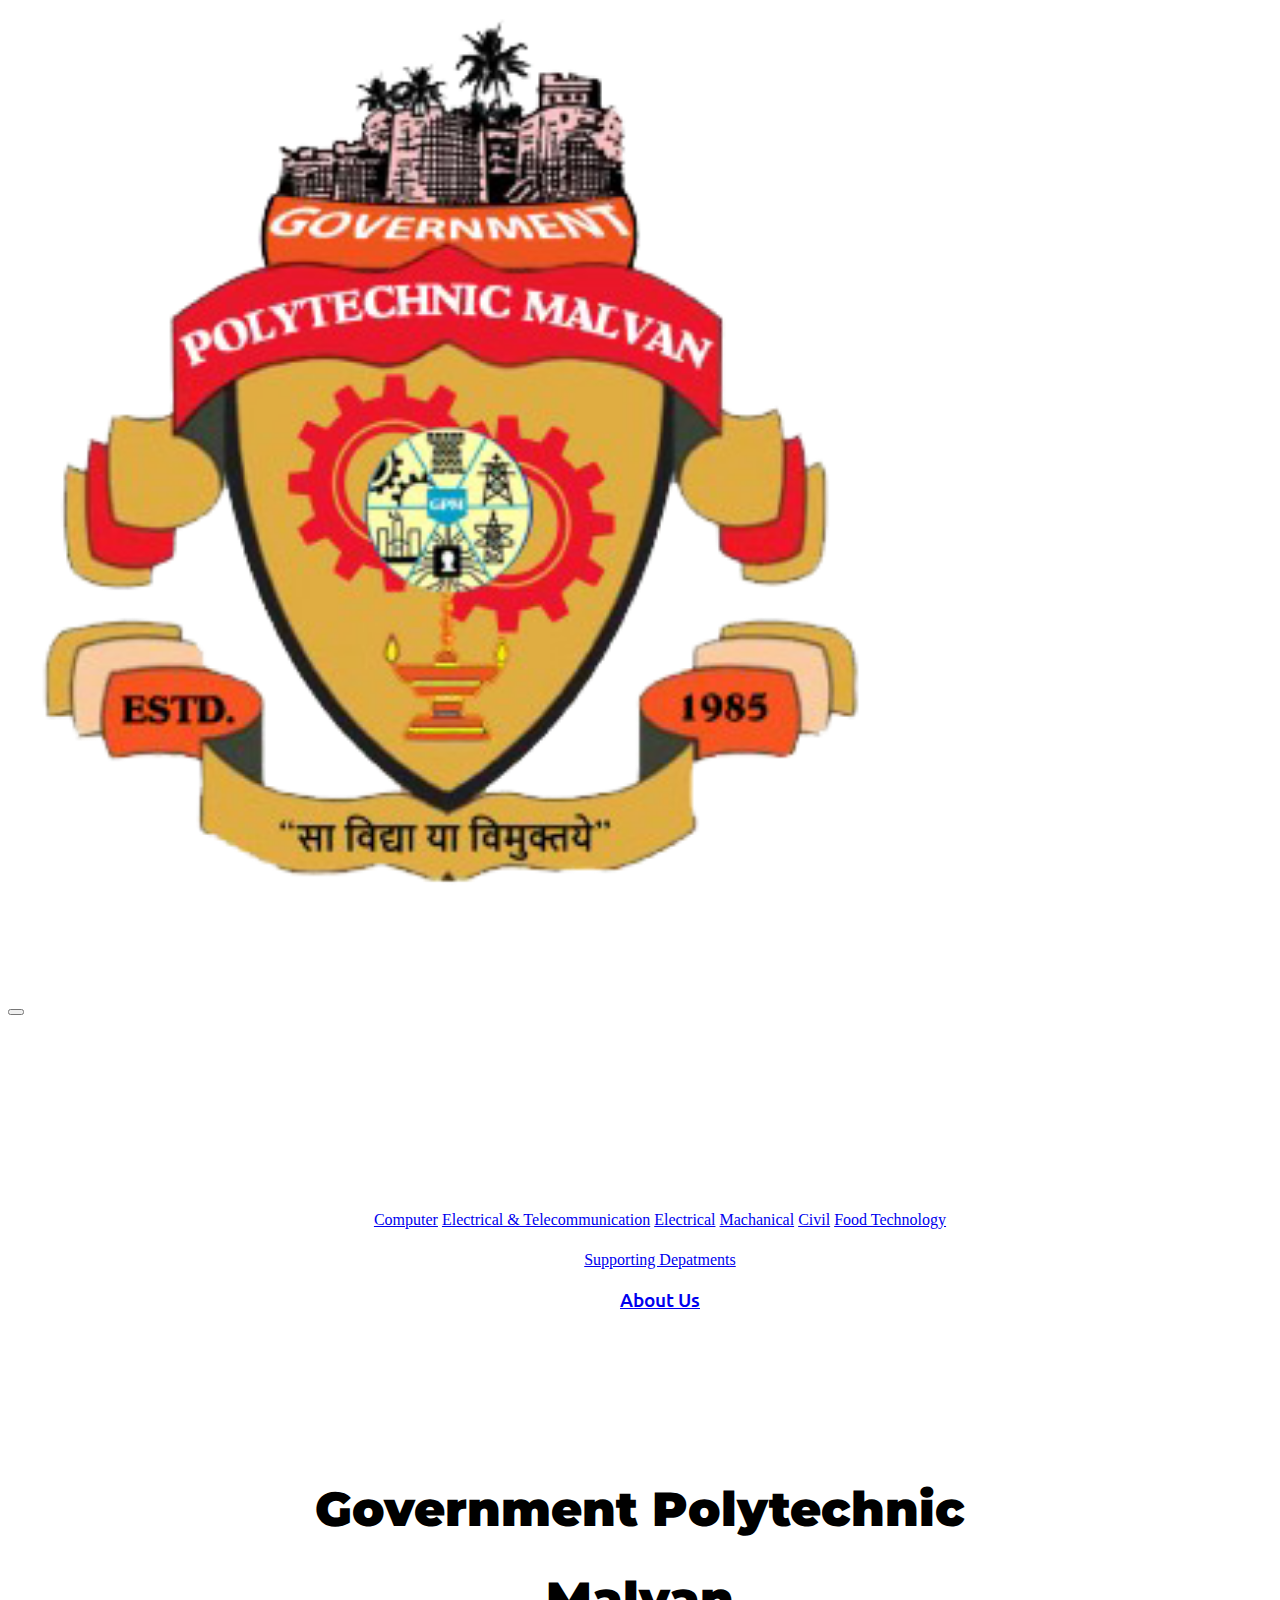
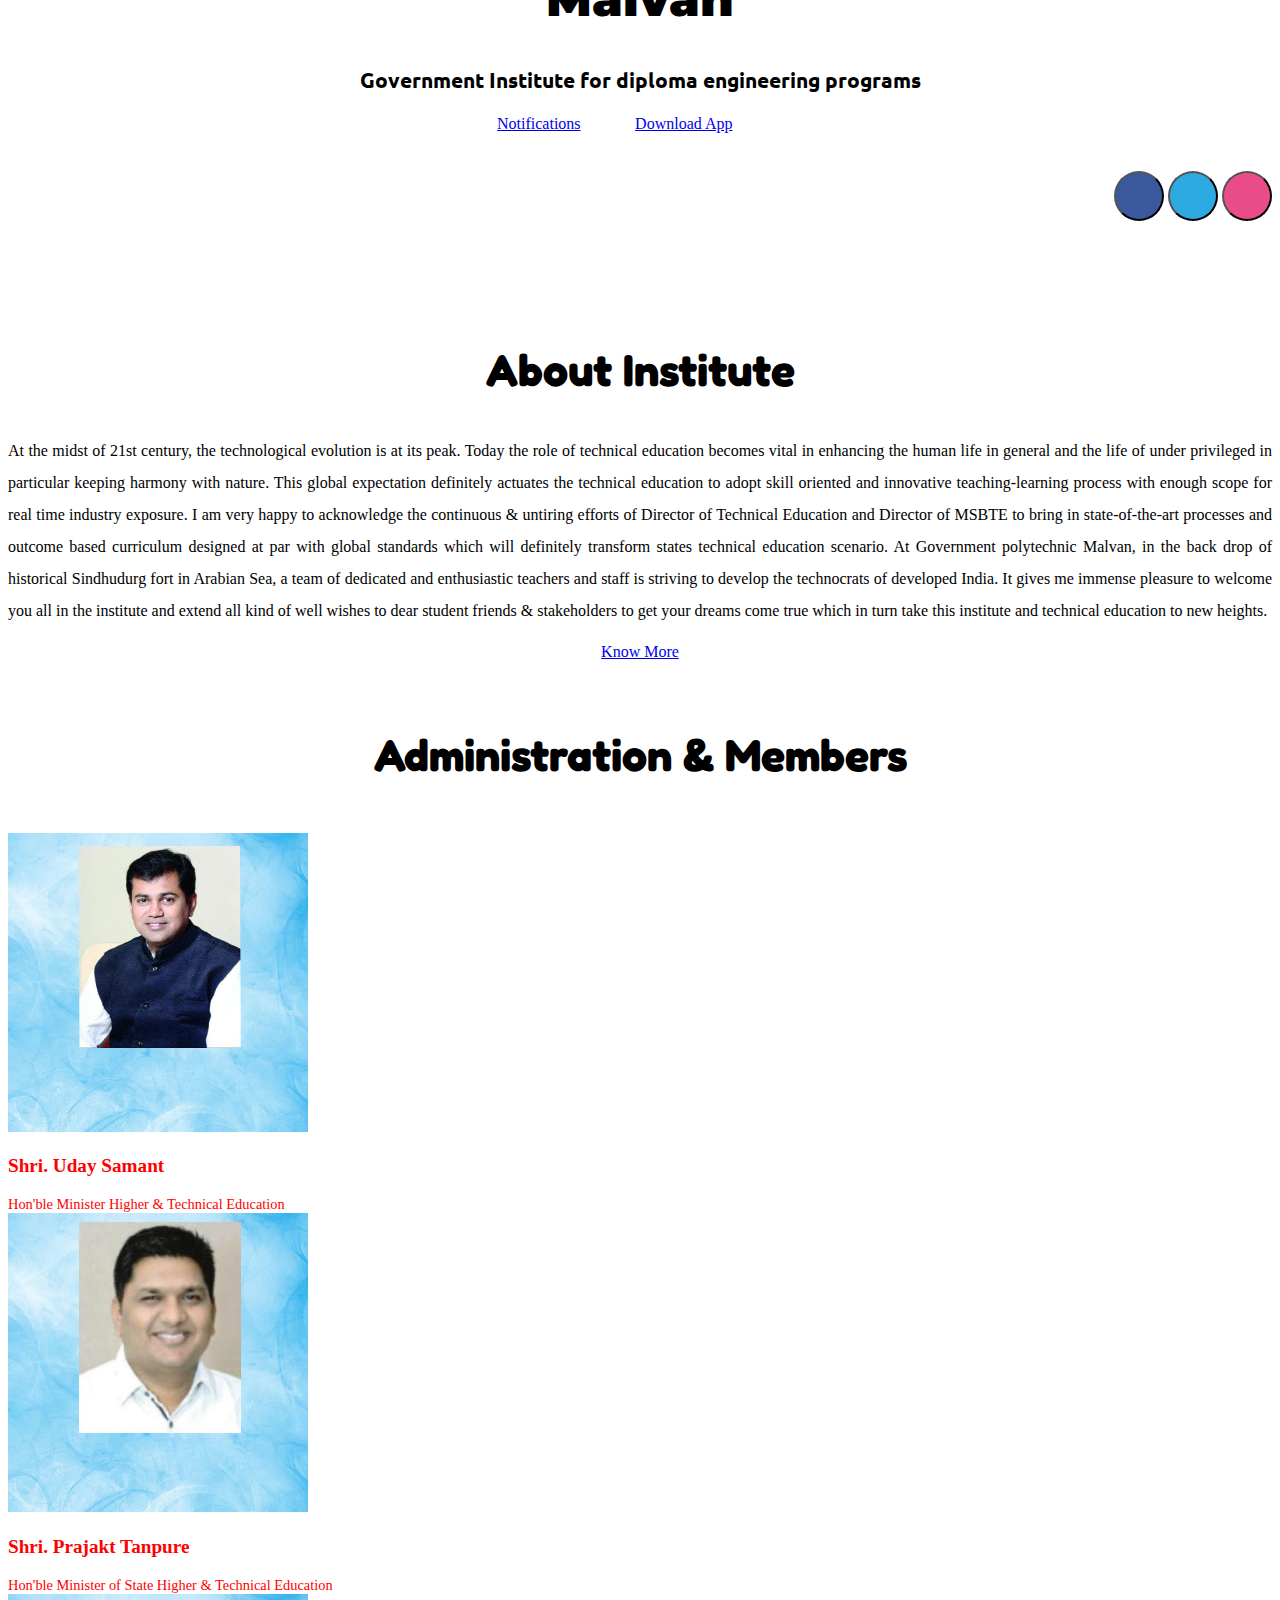
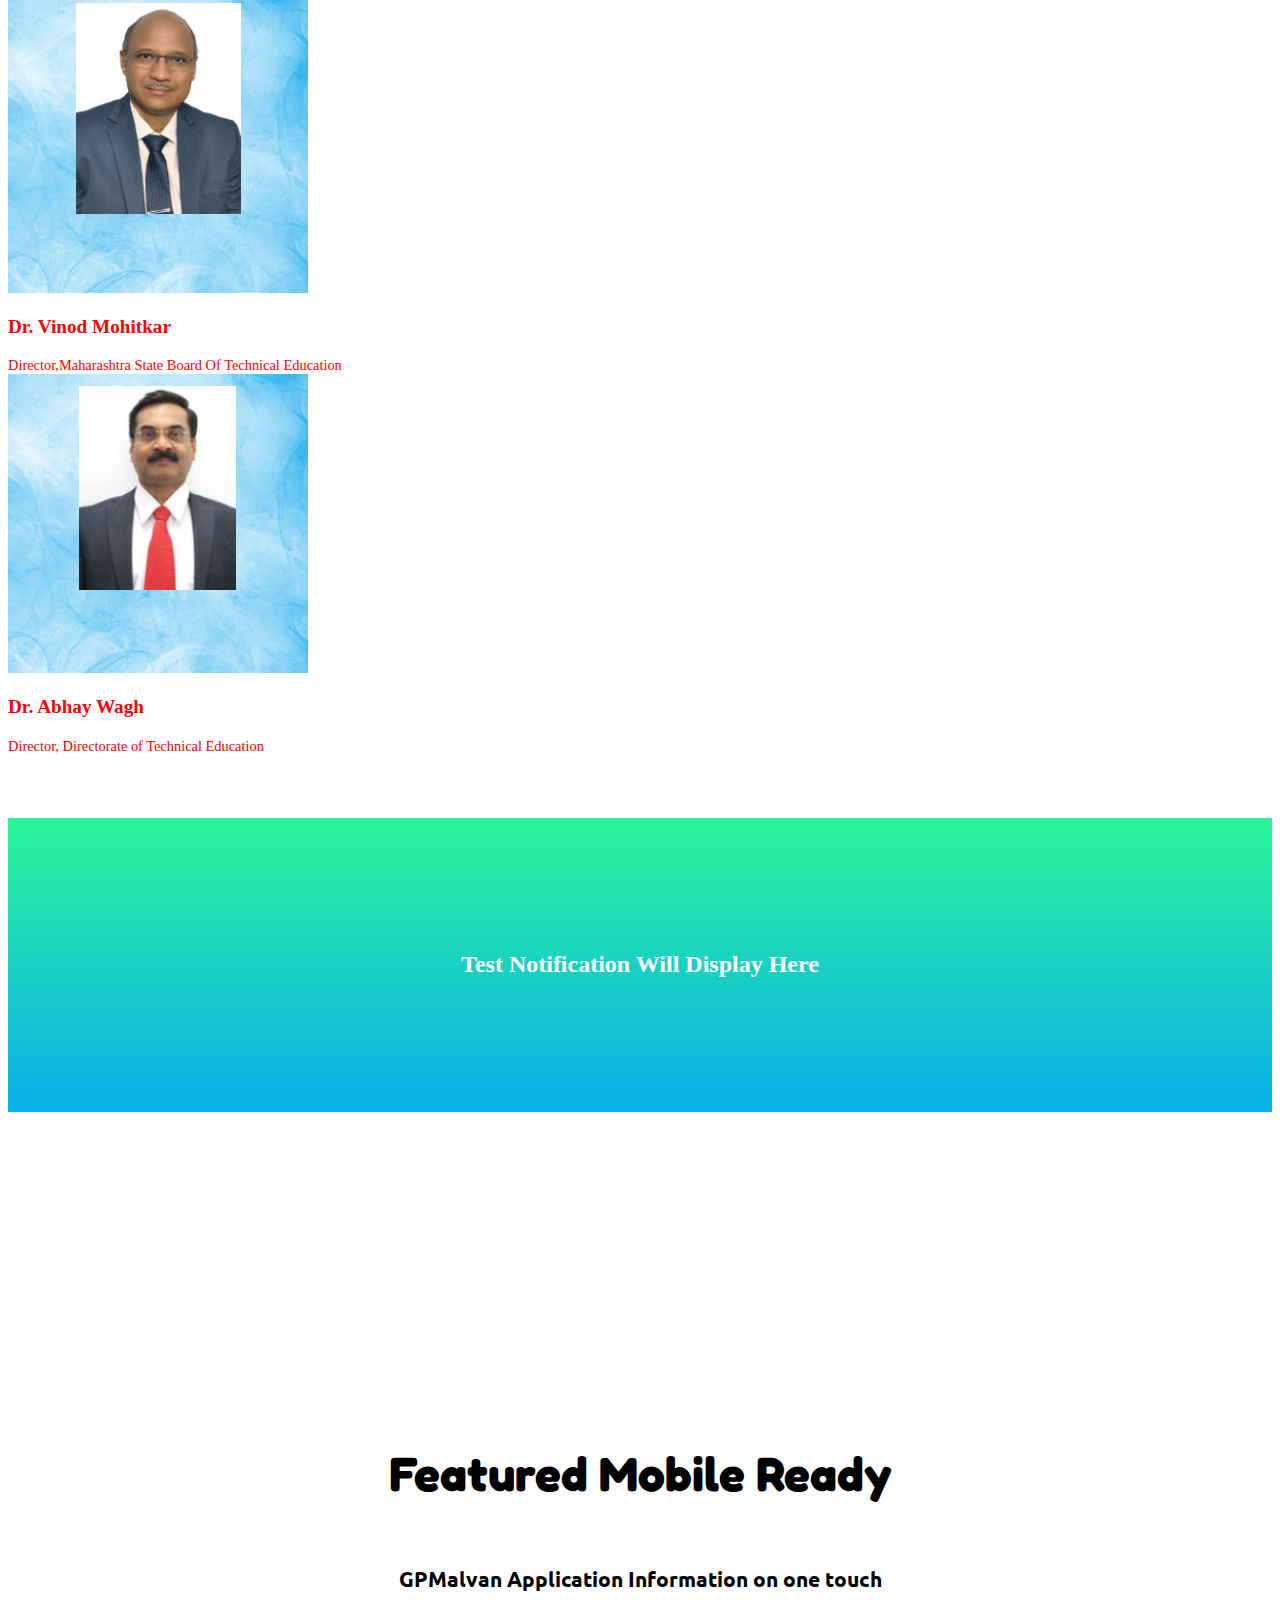
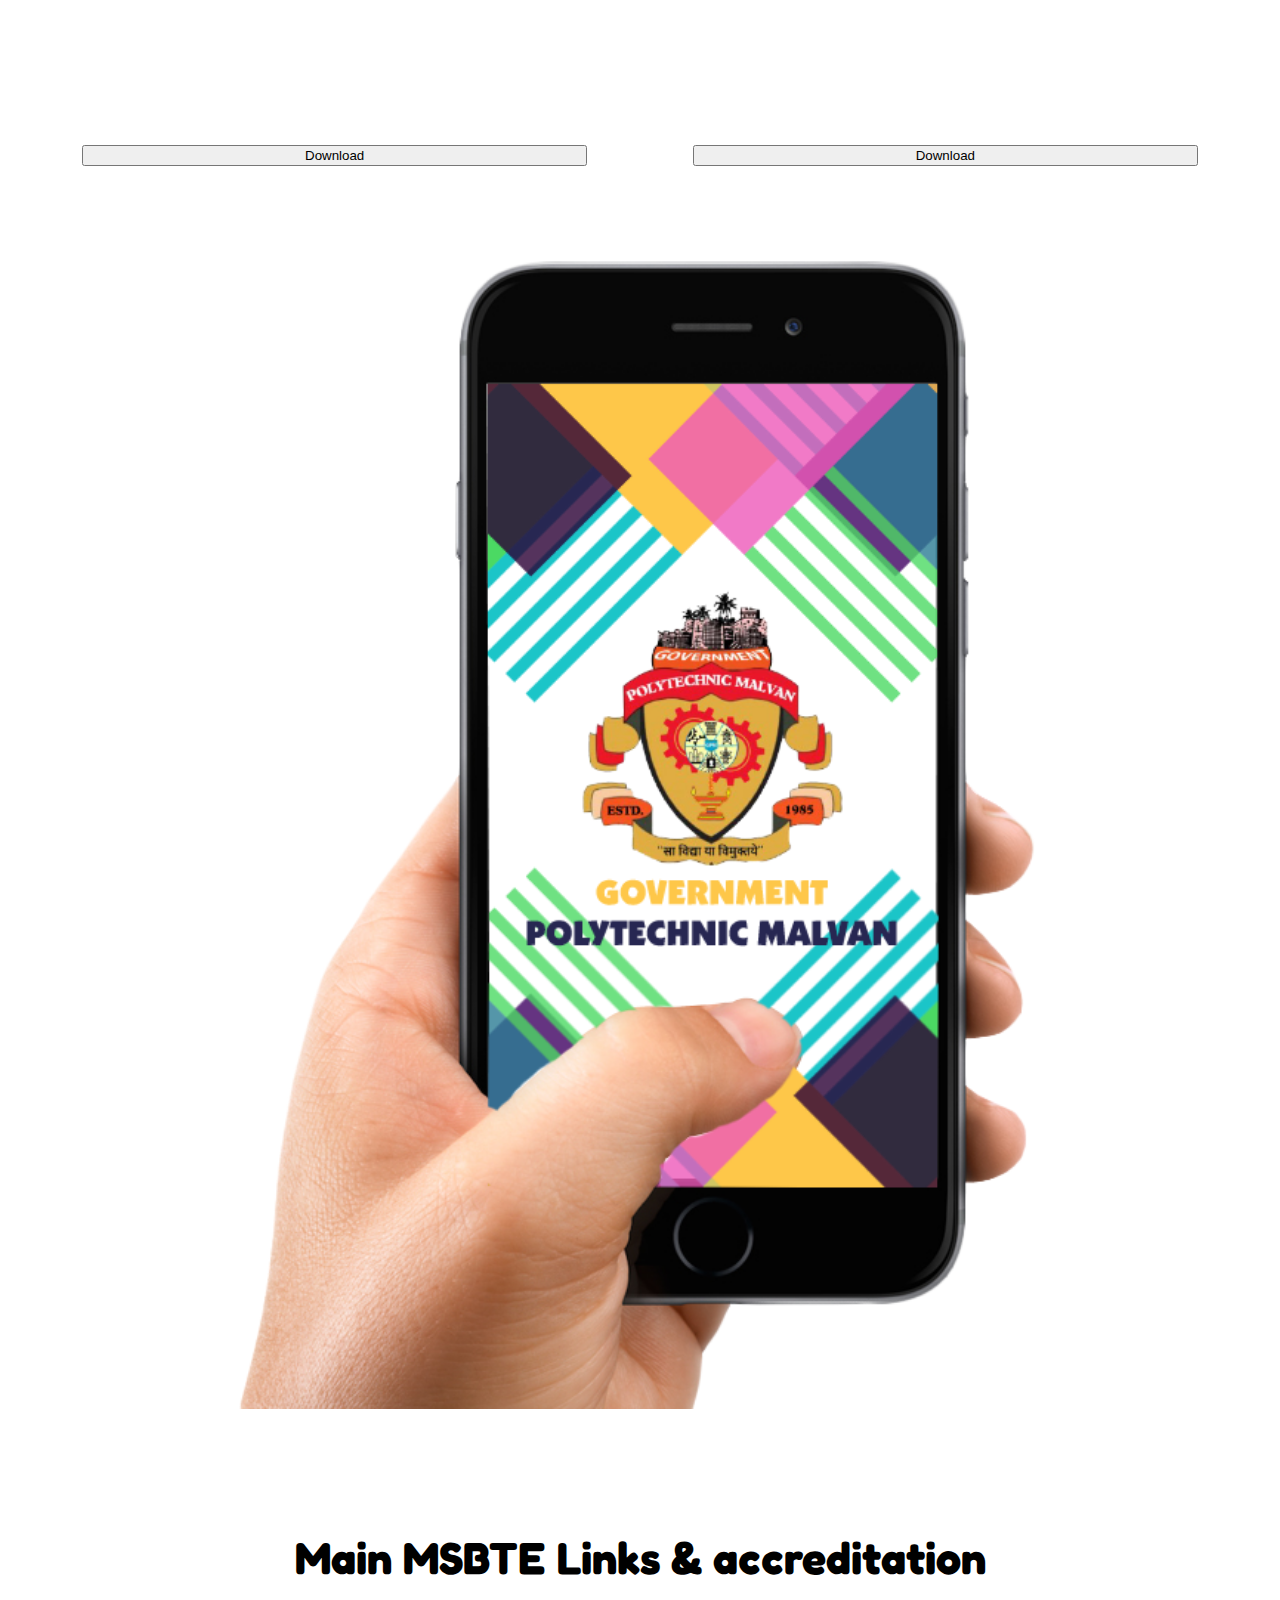
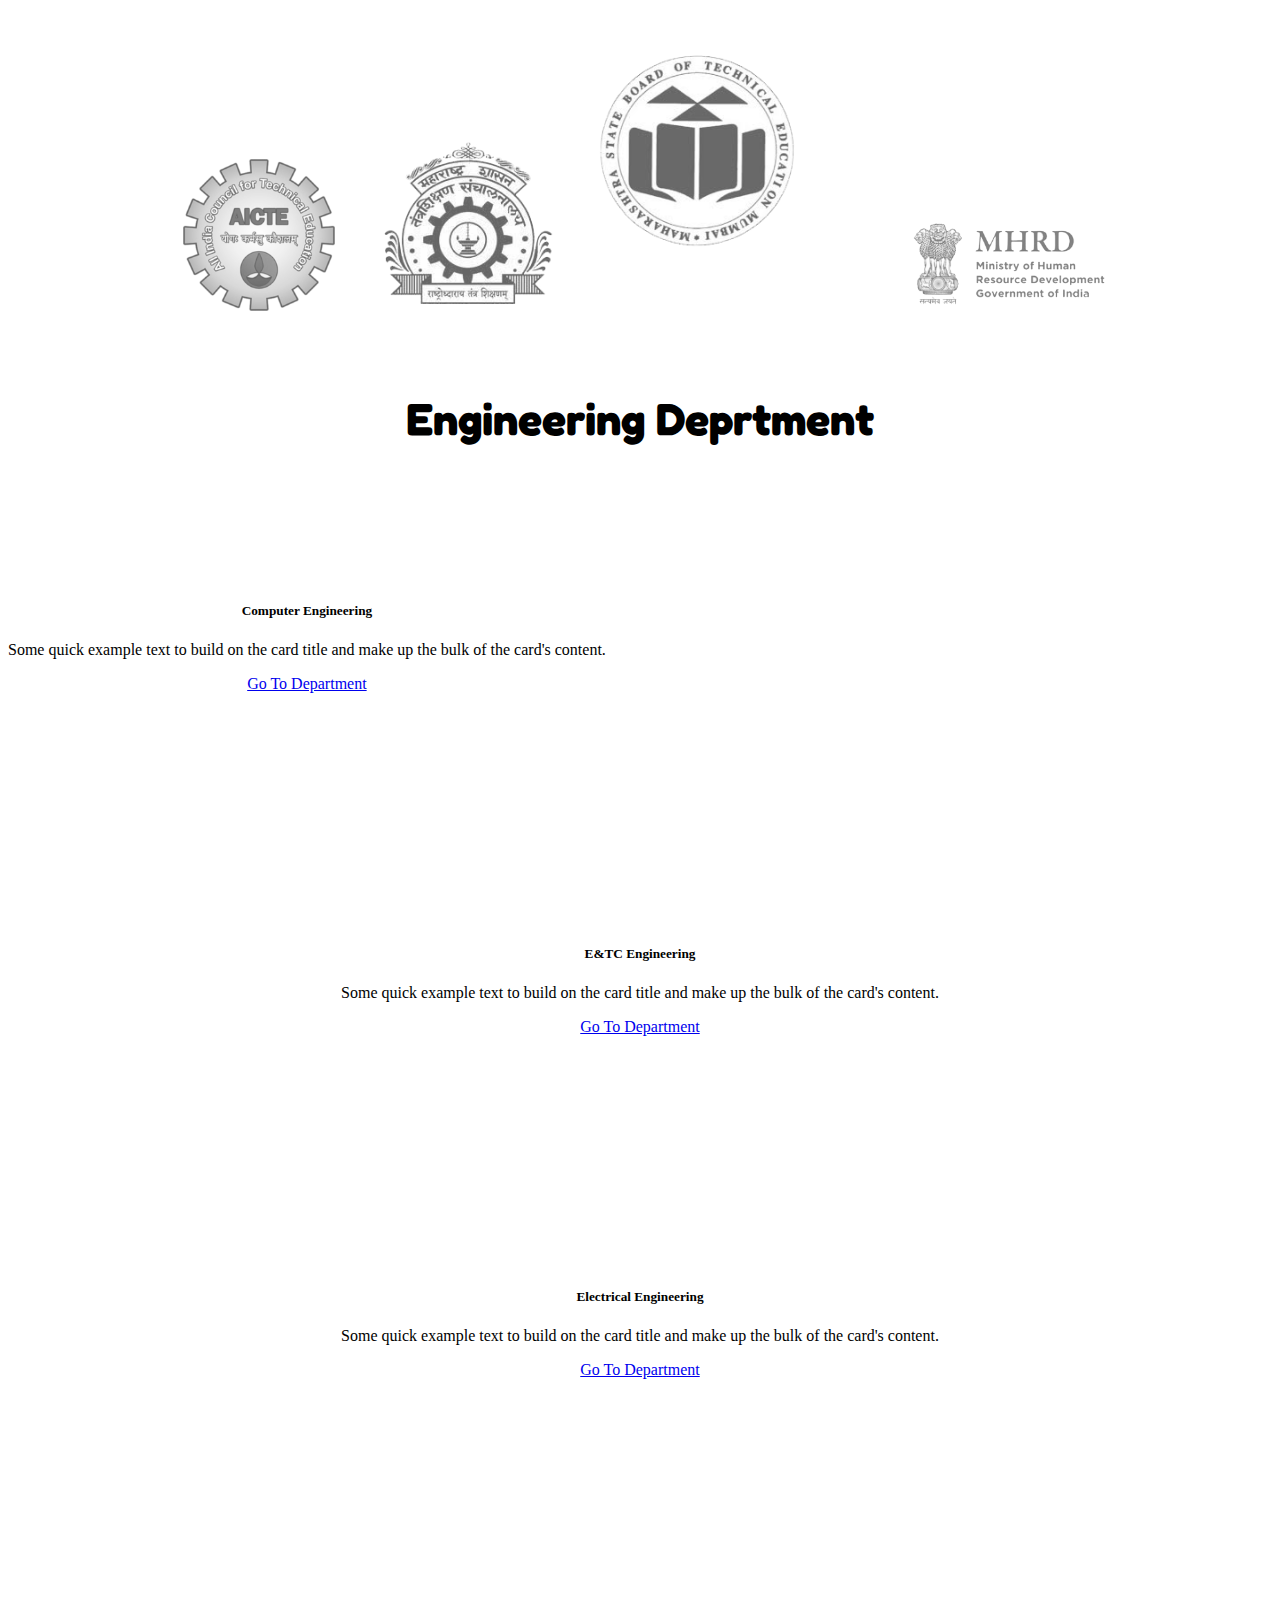
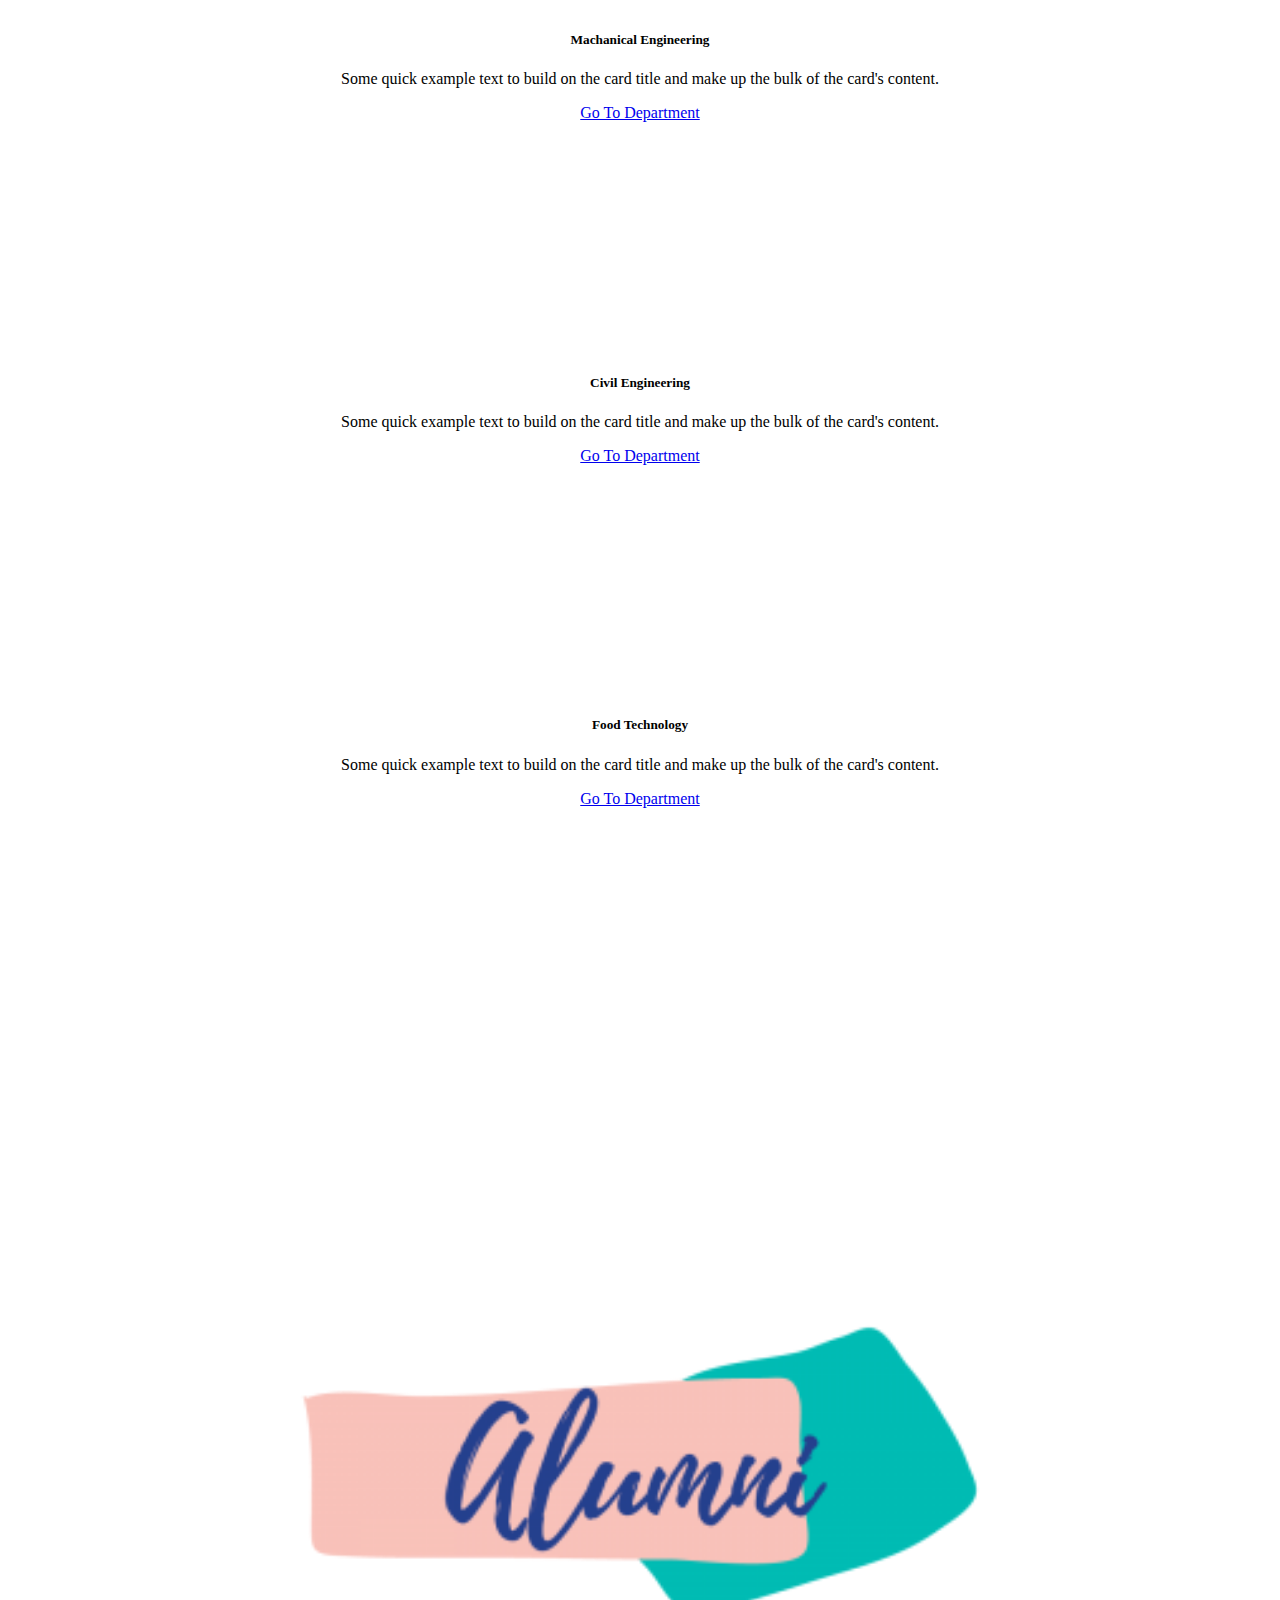
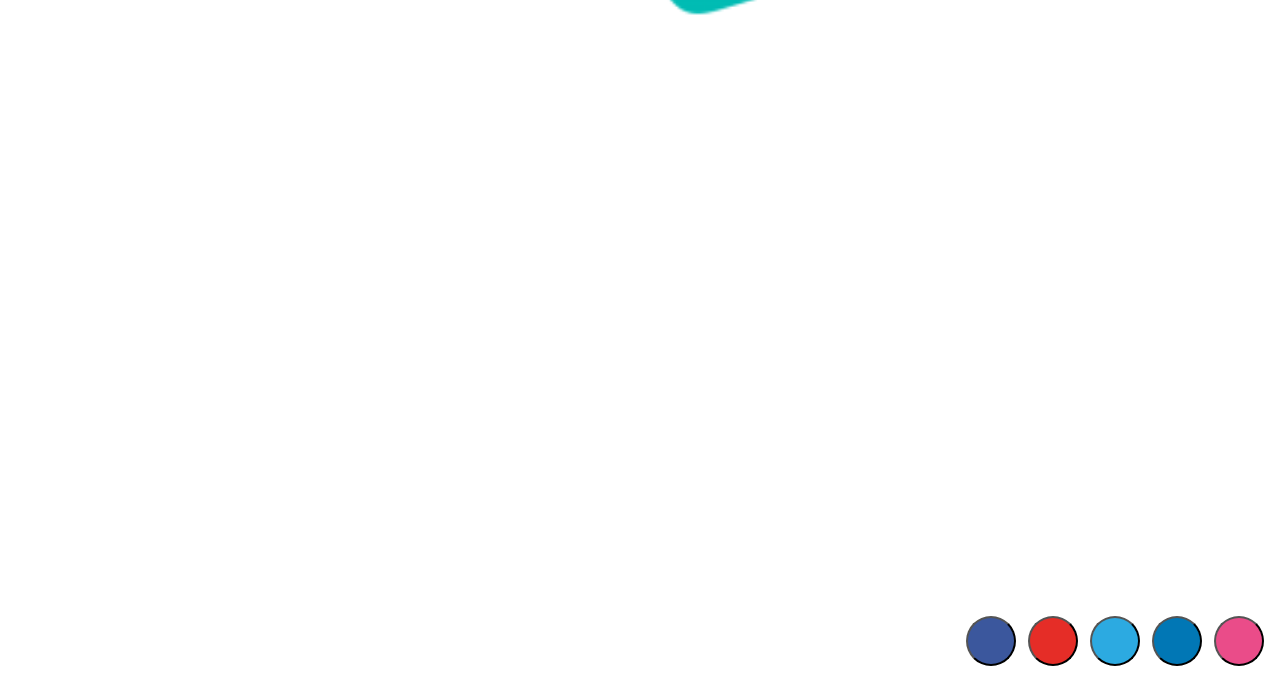
==== index.html @ 93296c9d "V.1.0" ====
<!DOCTYPE html>
<html lang="en" dir="ltr">

<head>
  <meta charset="utf-8">
  <title>Government Polytechnic Malvan</title>
  <!--Google Fonts-->
  <link href="https://fonts.googleapis.com/css2?family=Montserrat:wght@200;400;500;900&display=swap" rel="stylesheet">
  <link href="https://fonts.googleapis.com/css2?family=Ubuntu:wght@300;500&display=swap" rel="stylesheet">
  <link href="https://fonts.googleapis.com/css2?family=Bree+Serif&display=swap" rel="stylesheet">
  <link href="https://fonts.googleapis.com/css2?family=Fredoka+One&display=swap" rel="stylesheet">

  <!--Font Owsome-->
  <script src="https://kit.fontawesome.com/4575ad6c94.js" crossorigin="anonymous"></script>

  <!--Bootstrap-->
  <link rel="stylesheet" href="https://stackpath.bootstrapcdn.com/bootstrap/4.5.0/css/bootstrap.min.css" integrity="sha384-9aIt2nRpC12Uk9gS9baDl411NQApFmC26EwAOH8WgZl5MYYxFfc+NcPb1dKGj7Sk" crossorigin="anonymous">

  <!--Internal CSS-->
  <link rel="stylesheet" href="css/styles.css">

  <!--JS-->
  <script src="https://code.jquery.com/jquery-3.5.1.slim.min.js" integrity="sha384-DfXdz2htPH0lsSSs5nCTpuj/zy4C+OGpamoFVy38MVBnE+IbbVYUew+OrCXaRkfj" crossorigin="anonymous"></script>
  <script src="https://cdn.jsdelivr.net/npm/popper.js@1.16.0/dist/umd/popper.min.js" integrity="sha384-Q6E9RHvbIyZFJoft+2mJbHaEWldlvI9IOYy5n3zV9zzTtmI3UksdQRVvoxMfooAo" crossorigin="anonymous"></script>
  <script src="https://stackpath.bootstrapcdn.com/bootstrap/4.5.0/js/bootstrap.min.js" integrity="sha384-OgVRvuATP1z7JjHLkuOU7Xw704+h835Lr+6QL9UvYjZE3Ipu6Tp75j7Bh/kR0JKI" crossorigin="anonymous"></script>
  <!--Font Qwsome-->


</head>

<body>

  <section id="title">

    <div class="row">
      <!--Title brand-->
      <div class="col-3 column-class-image">
        <a href="index.html">
          <img class="nav-brand-up" src="images/brand.png" alt="" loading="lazy">
        </a>
      </div>
      <!---Title Brand End--->
      <!--Navbar-->
      <div class="col-9 nav-section">


        <nav class="navbar navbar-expand-lg navbar-light">
          <button class="navbar-toggler" type="button" data-toggle="collapse" data-target="#navbarSupportedContent" aria-controls="navbarSupportedContent" aria-expanded="false" aria-label="Toggle navigation">
            <span class="navbar-toggler-icon"></span>
          </button>
          <div class="collapse navbar-collapse" id="navbarSupportedContent">
            <ul class="navbar-nav ml-auto">
              <li class="nav-item active nv-it">
                <a class="nav-link nv-lk nav-ln-dep" href="index.html">Home <span class="sr-only">(current)</span></a>
              </li>
              <li class="nav-item nv-it">
                <a class="nav-link nv-lk nav-ln-dep" href="institute.html">Institute</a>
              </li>
              <li class="nav-item nv-it">
                <a class="nav-link nv-lk nav-ln-dep" href="students.html">Student</a>
              </li>
              <li class="nav-item dropdown nv-it">
                <a class="nav-link nv-lk dropdown-toggle nav-ln-dep" href="#" id="navbarDropdown" role="button" data-toggle="dropdown" aria-haspopup="true" aria-expanded="false">
                  Department
                </a>
                <div class="dropdown-menu" aria-labelledby="navbarDropdown">
                  <a class="dropdown-item" href="cs.html">Computer</a>
                  <a class="dropdown-item" href="etc.html">Electrical & Telecommunication</a>
                  <a class="dropdown-item" href="elc.html">Electrical</a>
                  <a class="dropdown-item" href="mech.html">Machanical</a>
                  <a class="dropdown-item" href="cvil.html">Civil</a>
                  <a class="dropdown-item" href="ftgy.html">Food Technology</a>

                  <div class="dropdown-divider"></div>
                  <a class="dropdown-item" href="#">Supporting Depatments</a>
                </div>
              </li>
              <li class="nav-item nv-it">
                <a class="nav-link nv-lk" href="aboutus.html">About Us</a>
              </li>
              <li class="nav-item nv-it">
                <a class="nav-link nav-ln-dep nv-lk" href="gallary.html">Gallary</a>
              </li>
              <li class="nav-item nv-it">
                <a class="nav-link nav-ln-dep nv-lk" href="admission.html">Admission</a>
              </li>
              <li class="nav-item nv-it">
                <a class="nav-link nav-ln-dep nv-lk" href="contact.html">Contact</a>
              </li>
            </ul>
          </div>
        </nav>
      </div>

      <!---Navbar End--->
    </div>
    <!--Heading-->
    <div class="container landing-screen">
      <h1 style=" font-weight: 900; font-family: 'Montserrat', sans-serif; font-size:3rem;" class="heading">Government Polytechnic</h1>
      <h1 style=" font-weight: 900; font-family: 'Montserrat', sans-serif; font-size:3rem;" class="heading">Malvan</h1>
      <h3 style="margin-top: 3%;font-family: 'Ubuntu', sans-serif; font-size:1.3rem;" class="sub-heading" class="sub-heading">Government Institute for diploma engineering programs</h3>

      <a href="#Notifications-Panal" class="btn btn-outline-dark btn-lg dawnload-button " role="button" aria-pressed="true">Notifications</a>

      <a href="#app-down" class="btn btn-outline-dark btn-lg dawnload-button " role="button" aria-pressed="true">Download App</a>

    </div>
    <div style="margin-bottom: 40px;" class="container social-icon">

      <button type="button" class="btn btn-social-icon btn-facebook btn-rounded"><i class="fa fa-facebook"></i></button>
      <button type="button" class="btn btn-social-icon btn-twitter btn-rounded"><i class="fa fa-twitter"></i></button>
      <button type="button" class="btn btn-social-icon btn-instagram btn-rounded"><i class="fa fa-instagram"></i></button>
    </div>
  </section>

  <!--Section Ends-->

  <!--New Section Starts-->
  <section id="about">
    <div class="container about-institute">
      <h2 style="font-family: 'Fredoka One', cursive; font-size:2.8rem;" class="abt-int"> <i class="fas fa-university"></i> About Institute <i class="fas fa-university"></i></h2>
      <p class="about-para">At the midst of 21st century, the technological evolution is at its peak. Today the role of technical education becomes vital in enhancing the human life in general and the life of under privileged in particular keeping
        harmony with nature. This global expectation definitely actuates the technical education to adopt skill oriented and innovative teaching-learning process with enough scope for real time industry exposure. I am very happy to acknowledge the
        continuous & untiring efforts of Director of Technical Education and Director of MSBTE to bring in state-of-the-art processes and outcome based curriculum designed at par with global standards which will definitely transform states technical
        education scenario. At Government polytechnic Malvan, in the back drop of historical Sindhudurg fort in Arabian Sea, a team of dedicated and enthusiastic teachers and staff is striving to develop the technocrats of developed India. It gives
        me immense pleasure to welcome you all in the institute and extend all kind of well wishes to dear student friends & stakeholders to get your dreams come true which in turn take this institute and technical education to new heights. </p>
<div class="abt-pra-btn">
  <a href="aboutus.html" href="#" class="btn btn-outline-dark btn-lg knowm-button " role="button" aria-pressed="true">Know More</a>
</div>

    </div>
  </section>
  <!--Members Corassole with new Container -->
  <section id="members">
    <div class="administration-heading">
      <h1 style="font-family: 'Fredoka One', cursive; font-size:2.8rem;">Administration & Members</h1>
    </div>

    <div class="container text-center my-3">

      <div class="row mx-auto my-auto">
        <div id="mbrCarousel" class="carousel mbr-cas-act slide w-100" data-ride="carousel mbr-cas-act">
          <div class="carousel-inner w-100" role="listbox">
            <div class="carousel-item active mbr-cas-js">
              <div class="col-md-4 test">
                <!--Insidee Here-->

                <img src="images/us.jpg" alt="Los Angeles">
                <div class="carousel-caption">
                  <h3 class="invadual-name">Shri. Uday Samant</h3>
                  <p>Hon'ble Minister Higher & Technical Education</p>
                </div>


              </div>
            </div>
            <div class="carousel-item mbr-cas-js">
              <div class="col-md-4 test">
                <!--Insidee Here-->

                <img src="images/tanpure.jpg" alt="Los Angeles">
                <div class="carousel-caption">
                  <h3 class="invadual-name">Shri. Prajakt Tanpure</h3>
                  <p>Hon'ble Minister of State Higher & Technical Education</p>
                </div>

              </div>
            </div>

            <div class="carousel-item mbr-cas-js">
              <div class="col-md-4 test">
                <!--Insidee Here-->

                <img src="images/vm.jpg" alt="Los Angeles">
                <div class="carousel-caption">
                  <h3 class="invadual-name">Dr. Vinod Mohitkar</h3>
                  <p>Director,Maharashtra State Board Of Technical Education</p>

                </div>

              </div>
            </div>
            <div class="carousel-item mbr-cas-js">
              <div class="col-md-4 test">
                <!--Insidee Here-->

                <img src="images/av.jpg" alt="Los Angeles">
                <div class="carousel-caption">
                  <h3 class="invadual-name">Dr. Abhay Wagh</h3>
                  <p>Director, Directorate of Technical Education</p>
                </div>
              </div>
            </div>
          </div>
        </div>
      </div>
    </div>
  </section>


  <!--Notification Panal-->

  <section id="Notifications-Panal">
    <div class="container-fluid notification-pane-out">
      <div class="container notification-pane-in">
        <!--Important Notification Write below-->
        <h2>Test Notification Will Display Here</h2>
      </div>

    </div>
  </section>

  <!--Notification Panal Ended Here-->


  <!--App Download Landing Page-->
  <section id="app-down">
    <div class="container app-window">
      <div class="row">
        <div class="col-md-6">
          <div class="container app-lines">
            <h1 style="font-family: 'Fredoka One', cursive; font-size:3rem; margin-top: 20%; text-align:center;" class="app-headline">Featured Mobile Ready</h1>

            <h5 style=" font-family: 'Ubuntu', sans-serif; font-size: 1.3rem;margin-top: 5%; text-align:center;" class="app-baseline">GPMalvan Application Information on one touch</h5>
            <div style="text-align:center; margin-top: 12%; margin-bottom: 6%; " class="app-csr-dp">
            <button type="button" class="btn btn-dark btn-lg app-dawnload-btn android-btn"><i class="fab fa-google-play"></i> Download</button>
            <button type="button" class="btn btn-outline-dark btn-lg app-dawnload-btn"><i class="fab fa-apple"></i> Download</button>
            </div>
            </div>
            </div>

        <div class="col-md-6">
          <div class="phone-image-div">
            <img class="phone-image" src="images/phone-app.png" alt="">
          </div>
        </div>
      </div>


    </div>

  </section>
  <!--App Download Landing Page ended-->
  <!--Associates Strats Here-->
  <section id="Assoceates">
    <div style="text-align:center;" class="container-fluid accreditation">
      <div style="margin-bottom:5%;" class="container">
        <h1 style="font-family: 'Fredoka One', cursive; font-size:2.8rem;" class="accr-heading">Main MSBTE Links & accreditation</h1>
      </div>
      <a class="accreditation-links-a" href="https://www.aicte-india.org/" target="_blank">
        <img class="aicte accreditation-links" src="images/aicte.png" alt="">
      </a>
      <a class="accreditation-links-a" href="http://www.dtemaharashtra.gov.in/index.html" target="_blank">
        <img class="dte accreditation-links" src="images/dte.png" alt="">
      </a>
      <a class="accreditation-links-a" href="https://msbte.org.in/" target="_blank">
        <img class="msbte accreditation-links" src="images/msbte.png" alt="">
      </a>
      <a class="accreditation-links-a" href="https://www.maharashtra.gov.in/" target="_blank">
        <img class="mhshasan accreditation-links" src="images/MhShasan.png" alt="">
      </a>
      <a class="accreditation-links-a" href="https://www.mhrd.gov.in/" target="_blank">
        <img class="mhrd accreditation-links" src="images/mhrd.png" alt="">
      </a>
    </div>
  </section>
  <!--Associates Ends Here-->


  <section id="Engineering-Departments">
    <div style="text-align:center;" class="eng-dep">
      <h2 style="font-family: 'Fredoka One', cursive; font-size:2.8rem;" class="eng-dep-heading">Engineering Deprtment</h2>
    </div>

    <div class="container text-center my-3">

      <div class="row mx-auto my-auto">
        <div id="recipeCarousel" class="carousel edp-cas-act slide w-100" data-ride="carousel edp-cas-act">
          <div class="carousel-inner w-100" role="listbox">
            <div class="carousel-item active edp-cas-js">
              <div class="col-md-4 test">
                <!--Insidee Here-->
                <div class="card cas-edp">
                  <div class="card-body cbdy-cas">
                    <h5 class="card-title crd-ttl-cas">Computer Engineering</h5>
                    <p class="card-text">Some quick example text to build on the card title and make up the bulk of the card's content.</p>
                    <a href="#" class="btn btn-primary">Go To Department</a>
                  </div>
                  <div class="top-image-card-cas">
                    <img src="images/id.png" alt="test-img" class="img-responsive">
                  </div>
                </div>

              </div>
            </div>
            <div class="carousel-item edp-cas-js">
              <div class="col-md-4 test">
                <!--Insidee Here-->
                <div class="card cas-edp">
                  <div class="card-body cbdy-cas">
                    <h5 class="card-title crd-ttl-cas">E&TC Engineering</h5>
                    <p class="card-text">Some quick example text to build on the card title and make up the bulk of the card's content.</p>
                    <a href="#" class="btn btn-primary">Go To Department</a>
                  </div>
                  <div class="top-image-card-cas">
                    <img src="images/id.png" alt="test-img" class="img-responsive">
                  </div>
                </div>

              </div>
            </div>

            <div class="carousel-item edp-cas-js">
              <div class="col-md-4 test">
                <!--Insidee Here-->
                <div class="card cas-edp">
                  <div class="card-body cbdy-cas">
                    <h5 class="card-title crd-ttl-cas">Electrical Engineering</h5>
                    <p class="card-text">Some quick example text to build on the card title and make up the bulk of the card's content.</p>
                    <a href="#" class="btn btn-primary">Go To Department</a>
                  </div>
                  <div class="top-image-card-cas">
                    <img src="images/id.png" alt="test-img" class="img-responsive">
                  </div>
                </div>

              </div>
            </div>
            <div class="carousel-item edp-cas-js">
              <div class="col-md-4 test">
                <!--Insidee Here-->
                <div class="card cas-edp">
                  <div class="card-body cbdy-cas">
                    <h5 class="card-title crd-ttl-cas">Machanical Engineering</h5>
                    <p class="card-text">Some quick example text to build on the card title and make up the bulk of the card's content.</p>
                    <a href="#" class="btn btn-primary">Go To Department</a>
                  </div>
                  <div class="top-image-card-cas">
                    <img src="images/id.png" alt="test-img" class="img-responsive">
                  </div>
                </div>

              </div>
            </div>
            <div class="carousel-item edp-cas-js">
              <div class="col-md-4 test">
                <!--Insidee Here-->
                <div class="card cas-edp">
                  <div class="card-body cbdy-cas">
                    <h5 class="card-title crd-ttl-cas">Civil Engineering</h5>
                    <p class="card-text">Some quick example text to build on the card title and make up the bulk of the card's content.</p>
                    <a href="#" class="btn btn-primary">Go To Department</a>
                  </div>
                  <div class="top-image-card-cas">
                    <img src="images/id.png" alt="test-img" class="img-responsive">
                  </div>
                </div>

              </div>
            </div>
            <div class="carousel-item edp-cas-js">
              <div class="col-md-4 test">
                <!--Insidee Here-->
                <div class="card cas-edp">
                  <div class="card-body cbdy-cas">
                    <h5 class="card-title crd-ttl-cas">Food Technology</h5>
                    <p class="card-text">Some quick example text to build on the card title and make up the bulk of the card's content.</p>
                    <a href="#" class="btn btn-primary">Go To Department</a>
                  </div>
                  <div class="top-image-card-cas">
                    <img src="images/id.png" alt="test-img" class="img-responsive">
                  </div>
                </div>

              </div>
            </div>
          </div>
        </div>
      </div>
    </div>
  </section>

  <!--Footer Start Here-->
  <section id="footer">

    <div style=" margin-top: 3%;" class="agile-footer">

      <div class="container">
        <div class="row">

          <div class="col-md-4 abt-us-ftr">
            <h3>About Us</h3>
            <p style="text-align:justify;">Government Polytechnic, Malvan was established in 1985. This Institute imparts technical education at Diploma and is known for its excellence at State level and National level. At present, the Institute offers Diploma programmes in
              Civil, Mechanical, Electrical, Electronics & communication, Computer and Food Technology as unique course in Maharashtra.</p>
          </div>

          <div class="col-md-4 cont-info-ftr">
            <h3 style="text-align:center" class="ctifo">Contact Info</h3>
            <ul>
              <li><i class="fas fa-map-marked-alt"></i> A/P Kumbharmath,Malvan <span>Sindhudurg.</span></li>
              <li><i class="fas fa-envelope"></i> <a class="link-all" href="mailto:gpmalvan3010@gmail.com">gpmalvan3010@gmail.com</a></li>
              <li><i class="fas fa-phone"></i> 02365 252223</li>
              <li style="margin-top:8%; font-size:1.2em;">Quick Link</li>
            </ul>
            <div style="text-align:center; margin-bottom:10%;" class="container alm-cont">
              <a href="alumni.html" target="_blank">
                <img style="width:60%" src="images/alumni.png" alt="link to alumni portal">
              </a>
            </div>

          </div>

          <div class="col-md-4 navigation-ftr">
            <h3 style="text-align:center">Navigation</h3>
            <ul class="ftr-ul">
              <li><span class="glyphicon glyphicon-menu-right" aria-hidden="true"></span><a class="link-all" href="">Home</a></li>
              <li><span class="glyphicon glyphicon-menu-right" aria-hidden="true"></span><a class="link-all" href="">Institute</a></li>
              <li><span class="glyphicon glyphicon-menu-right" aria-hidden="true"></span><a class="link-all" href="">Sudent</a></li>
              <li><span class="glyphicon glyphicon-menu-right" aria-hidden="true"></span><a class="link-all" href="">Departments</a></li>
              <li><span class="glyphicon glyphicon-menu-right" aria-hidden="true"></span><a class="link-all" href="">Acadamics</a></li>
              <li><span class="glyphicon glyphicon-menu-right" aria-hidden="true"></span><a class="link-all" href="">Gallary</a></li>
              <li><span class="glyphicon glyphicon-menu-right" aria-hidden="true"></span><a class="link-all" href="">Admission</a></li>
              <li><span class="glyphicon glyphicon-menu-right" aria-hidden="true"></span><a class="link-all" href="">Contact Us</a></li>
            </ul>
          </div>

        </div>

      </div>

      <div style="margin-top: 3%;" class="container copyright-social">
        <div class="row">


          <div class="col-md-6">
            <div class="copright-devloper">
              <p>&copy; 2020 GPM All rights reserved | Design by Computer Engineering Department</p>
            </div>
          </div>


          <div style="text-align:right" class="col-md-6">
            <div class="template-demo"> <button type="button" class="btn btn-social-icon btn-facebook btn-rounded"><i class="fa fa-facebook"></i></button>
              <button type="button" class="btn btn-social-icon btn-youtube btn-rounded"><i class="fa fa-youtube"></i></button>
              <button type="button" class="btn btn-social-icon btn-twitter btn-rounded"><i class="fa fa-twitter"></i></button>
              <button type="button" class="btn btn-social-icon btn-linkedin btn-rounded"><i class="fa fa-linkedin"></i></button>
              <button type="button" class="btn btn-social-icon btn-instagram btn-rounded"><i class="fa fa-instagram"></i></button>
            </div>

          </div>
        </div>

      </div>

    </div>

  </section>


  <!--Footer ends Here-->

  <!--JS For members section-->

  <script type="text/javascript">
    $(document).ready(function() {
      $('#mbrCarousel').carousel({
        interval: 1000
      })

      $('.mbr-cas-act .mbr-cas-js').each(function() {
        var minPerSlide = 3;
        var next = $(this).next();
        if (!next.length) {
          next = $(this).siblings(':first');
        }
        next.children(':first-child').clone().appendTo($(this));

        for (var i = 0; i < minPerSlide; i++) {
          next = next.next();
          if (!next.length) {
            next = $(this).siblings(':first');
          }

          next.children(':first-child').clone().appendTo($(this));
        }
      });
    });
  </script>

  <!--JS For Engineering Department Carosoul-->

  <script type="text/javascript">
    $(document).ready(function() {
      $('#recipeCarousel').carousel({
        interval: 1000
      })

      $('.edp-cas-act .edp-cas-js').each(function() {
        var minPerSlide = 3;
        var next = $(this).next();
        if (!next.length) {
          next = $(this).siblings(':first');
        }
        next.children(':first-child').clone().appendTo($(this));

        for (var i = 0; i < minPerSlide; i++) {
          next = next.next();
          if (!next.length) {
            next = $(this).siblings(':first');
          }

          next.children(':first-child').clone().appendTo($(this));
        }
      });
    });
  </script>

  <!--JS For Engineering Department Carosoul-->

</body>

</html>
---- css/styles.css ----
/*Title image settings*/
.nav-brand-up{
  width: 70%;
}


/*Navbar Settings*/
.nav-ln-dep{
  color: white;
}

.row{
  margin-right: 0;
      margin-left: 0;
}

.navbar{
  margin: 8% 0 0 0;
  width: 100%;
}
.nv-lk{
  font-family: 'Ubuntu', sans-serif;
  font-weight: 500;
  font-size: 1.2rem;
margin-right: 10px;
margin-left: 10px;
}

.nav-ln-dep{
  color: white;
}

.navbar-nav.ml-auto{
  margin-left: 0 !important;
  text-align: center;
}

.nv-it:hover{
  background: linear-gradient(180deg, rgba(8,174,234,0.5606617647058824) 0%, rgba(42,245,152,0.5214460784313726) 100%);
border-radius: 5px;
}
/*Home page settings*/
.landing-screen{
  text-align: center;
  margin-top: 2%;
}

.dawnload-button{
  margin-top: 4%;
  margin-right: 4%;
}

.social-icon{
  text-align: right;
  margin-top: 3%;
}

/*Social Icons Settings*/
.btn.btn-social-icon {
    width: 50px;
    height: 50px;
    padding: 0;
}

.template-demo>.btn {
    margin-right: 0.5rem !important;
}

.template-demo {
    margin-top: 0.5rem !important;
}

.btn.btn-rounded {
    border-radius: 50px;
}

.btn-outline-facebook {
    border: 1px solid #3b579d;
    color: #3b579d;
}

.btn-outline-facebook:hover {
    background: #3b579d;
    color: #ffffff;
}

.btn-outline-youtube {
    border: 1px solid #e52d27;
    color: #e52d27;
}

.btn-outline-twitter {
    border: 1px solid #2caae1;
    color: #2caae1;
}


.btn-outline-linkedin {
    border: 1px solid #0177b5;
    color: #0177b5;
}

.btn-outline-instagram {
  border: 1px solid #ea4c89;
     color: #ea4c89;
}

.btn-outline-twitter:hover {
    background: #2caae1;
    color: #ffffff;
}

.btn-outline-linkedin:hover {
    background: #0177b5;
    color: #ffffff;
}

.btn-outline-youtube:hover {
    background: #e52d27;
    color: #ffffff;
}

.btn-outline-instagram:hover {
  background: #e51e6b;
    color: #ffffff;
}

.btn-facebook {
    background: #3b579d;
    color: #ffffff;
}

.btn-youtube {
    background: #e52d27;
    color: #ffffff;
}

.btn-twitter {
    background: #2caae1;
    color: #ffffff;
}


.btn-linkedin {
    background: #0177b5;
    color: #ffffff;
}

.btn-instagram {
  background: #ea4c89;
  color: #ffffff;
}

.btn-facebook:hover,
.btn-facebook:focus {
    background: #2d4278;
    color: #ffffff;
}

.btn-youtube:hover,
.btn-youtube:focus {
    background: #c21d17;
    color: #ffffff;
}

.btn-twitter:hover,
.btn-twitter:focus {
    background: #1b8dbf;
    color: #ffffff;
}


.btn-linkedin:hover,
.btn-linkedin:focus {
    background: #015682;
    color: #ffffff;
}

.btn-instagram:hover,
.btn-instagram:focus {
  background: #e51e6b;
     color: #ffffff;
}

/*About Institute home section*/
#about{
  background: linear-gradient(180deg, rgba(8,174,234,0.639093137254902) 0%, rgba(42,245,152,0.5802696078431373) 100%)
  ,url(../images/abt-img.png) no-repeat 0px 0px;
    background-size: cover;
    -webkit-background-size: cover;
    -moz-background-size: cover;
    -o-background-size: cover;
    -ms-background-size: cover;
    background-attachment: fixed;
  padding:1em 0;
}

.abt-int{
  text-align: center;
  margin-bottom: 3%;
  margin-top: 5%;
}

.about-para{
  text-align: justify;
  line-height: 2rem;
}

.abt-pra-btn{
  text-align: center;
}

/*Members section*/
.administration-heading{
  margin: 4% 0 4% 0;
text-align: center;
}

#members p{
  font-size: 0.9rem;
  color: red;
  margin: 0
}

.invadual-name{
  color: red;
  font-size: 1.2rem;
}
.carousel-caption{
  padding: 0;
  top: 74%
}
/*Members Carsoul*/

@media (max-width: 768px) {
    .carousel-inner .carousel-item > div {
        display: none;
    }
    .carousel-inner .carousel-item > div:first-child {
        display: block;
    }
}

.carousel-inner .carousel-item.active,
.carousel-inner .carousel-item-next,
.carousel-inner .carousel-item-prev {
    display: flex;
}

/* display 3 */
@media (min-width: 768px) {

    .carousel-inner .carousel-item-right.active,
    .carousel-inner .carousel-item-next {
      transform: translateX(33.333%);
    }

    .carousel-inner .carousel-item-left.active,
    .carousel-inner .carousel-item-prev {
      transform: translateX(-33.333%);
    }
}

.carousel-inner .carousel-item-right,
.carousel-inner .carousel-item-left{
  transform: translateX(0);
}

@media screen and (max-width: 1349px) and (min-width: 978px){
.top-image-card{
  position: absolute;
  top: -20%;
  left: 36%;

}
}

@media screen and (max-width: 991px) and (min-width: 668px){
.top-image-card{
  position: absolute;
  top: -20%;
  left: 28%;

}
}

/*Notification panal*/

.notification-pane-out{
  margin-top: 5%;
  margin-bottom: 5%;
}
.notification-pane-in{
  padding: 9% 0 9% 0;
  text-align: center;
  color: white;
background-image: linear-gradient(0deg, #08AEEA 0%, #2AF598 100%);
}

/*App Landing Screen*/

#app-down{
background: linear-gradient(180deg, rgba(8,174,234,0.639093137254902) 0%, rgba(42,245,152,0.5802696078431373) 100%)
,url(../images/bg-app.png) no-repeat 0px 0px;
    background-size: cover;
    -webkit-background-size: cover;
    -moz-background-size: cover;
    -o-background-size: cover;
    -ms-background-size: cover;
    background-attachment: fixed;
  padding:1em 0;
}

.phone-image{
  width: 65%;
}

.phone-image-div{
  text-align: center;
}

.app-dawnload-btn{
  width: 40%
}

.android-btn{
  margin-right: 8%;
}
/*Main Links And Accredential Page*/
#Assoceates{
  margin-top: 8%;
  margin-bottom: 6%
}

.aicte{
width: 12%
}

.dte{
width: 14%;
}

.msbte{
width: 16%;
margin-bottom: 5%;
}

.mhshasan{
width: 14%
}

.mhrd{
width: 20%
}
.accreditation-links-a{
  margin-left: -3%
  transition: .2s;
  text-decoration:none;
}

.accreditation-links-a:hover{
  opacity: 1;
margin-top: -12px;
text-decoration:none;
}

.accreditation-links{
  text-align: center;
  margin-left:3%;
  filter: grayscale(100%);
  opacity: .6;
  transition: .2s;
}
.accreditation-links:hover{
  filter: grayscale(0%);
  opacity: 1;
margin-top: -12px;
text-decoration:none;
}

/*department Carsoul*/

/*Carsoul Card Settings*/
@media (max-width: 768px) {
    .carousel-inner .carousel-item > div {
        display: none;
    }
    .carousel-inner .carousel-item > div:first-child {
        display: block;
    }
}

.carousel-inner .carousel-item.active,
.carousel-inner .carousel-item-next,
.carousel-inner .carousel-item-prev {
    display: flex;
}

/* display 3 */
@media (min-width: 768px) {

    .carousel-inner .carousel-item-right.active,
    .carousel-inner .carousel-item-next {
      transform: translateX(33.333%);
    }

    .carousel-inner .carousel-item-left.active,
    .carousel-inner .carousel-item-prev {
      transform: translateX(-33.333%);
    }
}

.carousel-inner .carousel-item-right,
.carousel-inner .carousel-item-left{
  transform: translateX(0);
}


/* card settings */

.cbdy-cas{
  text-align: center;
}

.crd-ttl-cas{

margin-top: 20%;

}

.top-image-card-cas{
  position: absolute;
  top: -20%;
  left: 38%;

}

@media screen and (max-width: 1349px) and (min-width: 978px){
.top-image-card{
  position: absolute;
  top: -20%;
  left: 36%;

}
}

@media screen and (max-width: 991px) and (min-width: 668px){
.top-image-card{
  position: absolute;
  top: -20%;
  left: 28%;

}
}

.cas-edp{
  margin-top: 80px;
}

/*the settings of card-carsoul ending here */

/*Institute Page Settings*/
.landing-screen-int{
  text-align: center;
  margin-bottom: 5%;
}

.counters-sec{

}

.ctr-fnt{}

.counter-combiner{
  text-align: center;
}
/*All Page Card Settings*/
.int-sec{

margin-bottom: 5%

}

.card-body-navi{
  text-align: center;
}

.card-body-navi:hover{

background: linear-gradient(0deg, rgba(8,174,234,0.6811099439775911) 0%, rgba(42,245,152,0.6418942577030813) 100%);

}

.card-title-navi{

margin-top: 20%;

}

.top-image-card-navi{
  position: absolute;
  top: -20%;
  left: 38%;

}

@media screen and (max-width: 1349px) and (min-width: 978px){
.top-image-card-navi{
  position: absolute;
  top: -20%;
  left: 36%;

}
}

@media screen and (max-width: 991px) and (min-width: 668px){
.top-image-card-navi{
  position: absolute;
  top: -20%;
  left: 28%;

}
}

.card-navi{
  margin-top: 80px;
}

.navi-btn{
  border-radius: 2px 20px;

}

.navi-btn:hover{
  background:white;
  color: black;
  border-color: white;
}

/*Footer Sttongs*/

#footer{
	background: url(../images/13.jpg) no-repeat 0px 0px;
    background-size: cover;
    -webkit-background-size: cover;
    -moz-background-size: cover;
    -o-background-size: cover;
    -ms-background-size: cover;
    background-attachment: fixed;
	padding:1em 0;

}

#footer h3 {
	font-size: 1.5em;
    color: #ffffff;
    font-weight: 300;
    margin-bottom: 1em;
}

#footer p{
  color: #ffffff;
  line-height: 2rem;
}
.link-all{
  text-decoration: none;
  color: #ffffff;
  line-height: 2rem;
}

#footer li,ul{
  text-decoration: none;
  color: #ffffff;
  list-style-type: none;
  line-height: 2.5rem;

}

.abt-us-ftr{
padding-right:60px;
}

.ftr-ul{
  padding-left:100px;
}

@media screen and (max-width: 890px){
#footer{
  text-align: center;
}
#footer ul{
  padding-left: 0;
}

.abt-us-ftr{
  padding-right: 0;
}

}

/*INSTITUTE SECTION SETTINGS*/

#counters-sec{
  background: linear-gradient(100deg, rgba(8,174,234,0.7175245098039216) 0%, rgba(42,245,152,0.8547794117647058) 79%);

}

.counter-sec-cl{
  padding-top: 6%;
  padding-bottom: 6%;
}

.icn-cntr{
  font-size: 2.3rem;
  color: white;
  margin-right: 1.2rem;
}
.ctr-fnt{
  font-family: 'Montserrat', sans-serif;
  font-weight: 900;
  font-size: 2.5rem;
  color: white;
}

.unit{
  font-size: 3rem;
  color: white;
  font-family: 'Montserrat', sans-serif;
  font-weight: 900;
}

.sub-line-counter{
  font-size: 1rem;
  color: white;
  font-family: 'Ubuntu', sans-serif;
}

/*Department Page Settings*/
@media screen and (max-width: 890px){
  .nme-hod{
    margin-top: 10% !important;
  }

}

.cdep-con{
  margin-top: 5%;
  text-align: center;
}

#dep-clg{
  margin-top: 5%;
}

/*Contact Page Settings*/

#bottom-contact{
  background-image: linear-gradient(180deg, #21f3fe 0%,#2597f8 100%);
  padding-top: 60px;
}

.agile_map iframe{
	width:100%;
	min-height:400px;
	margin-bottom:-6px;
}

.agile_map iframe {
		min-height: 400px;
	}
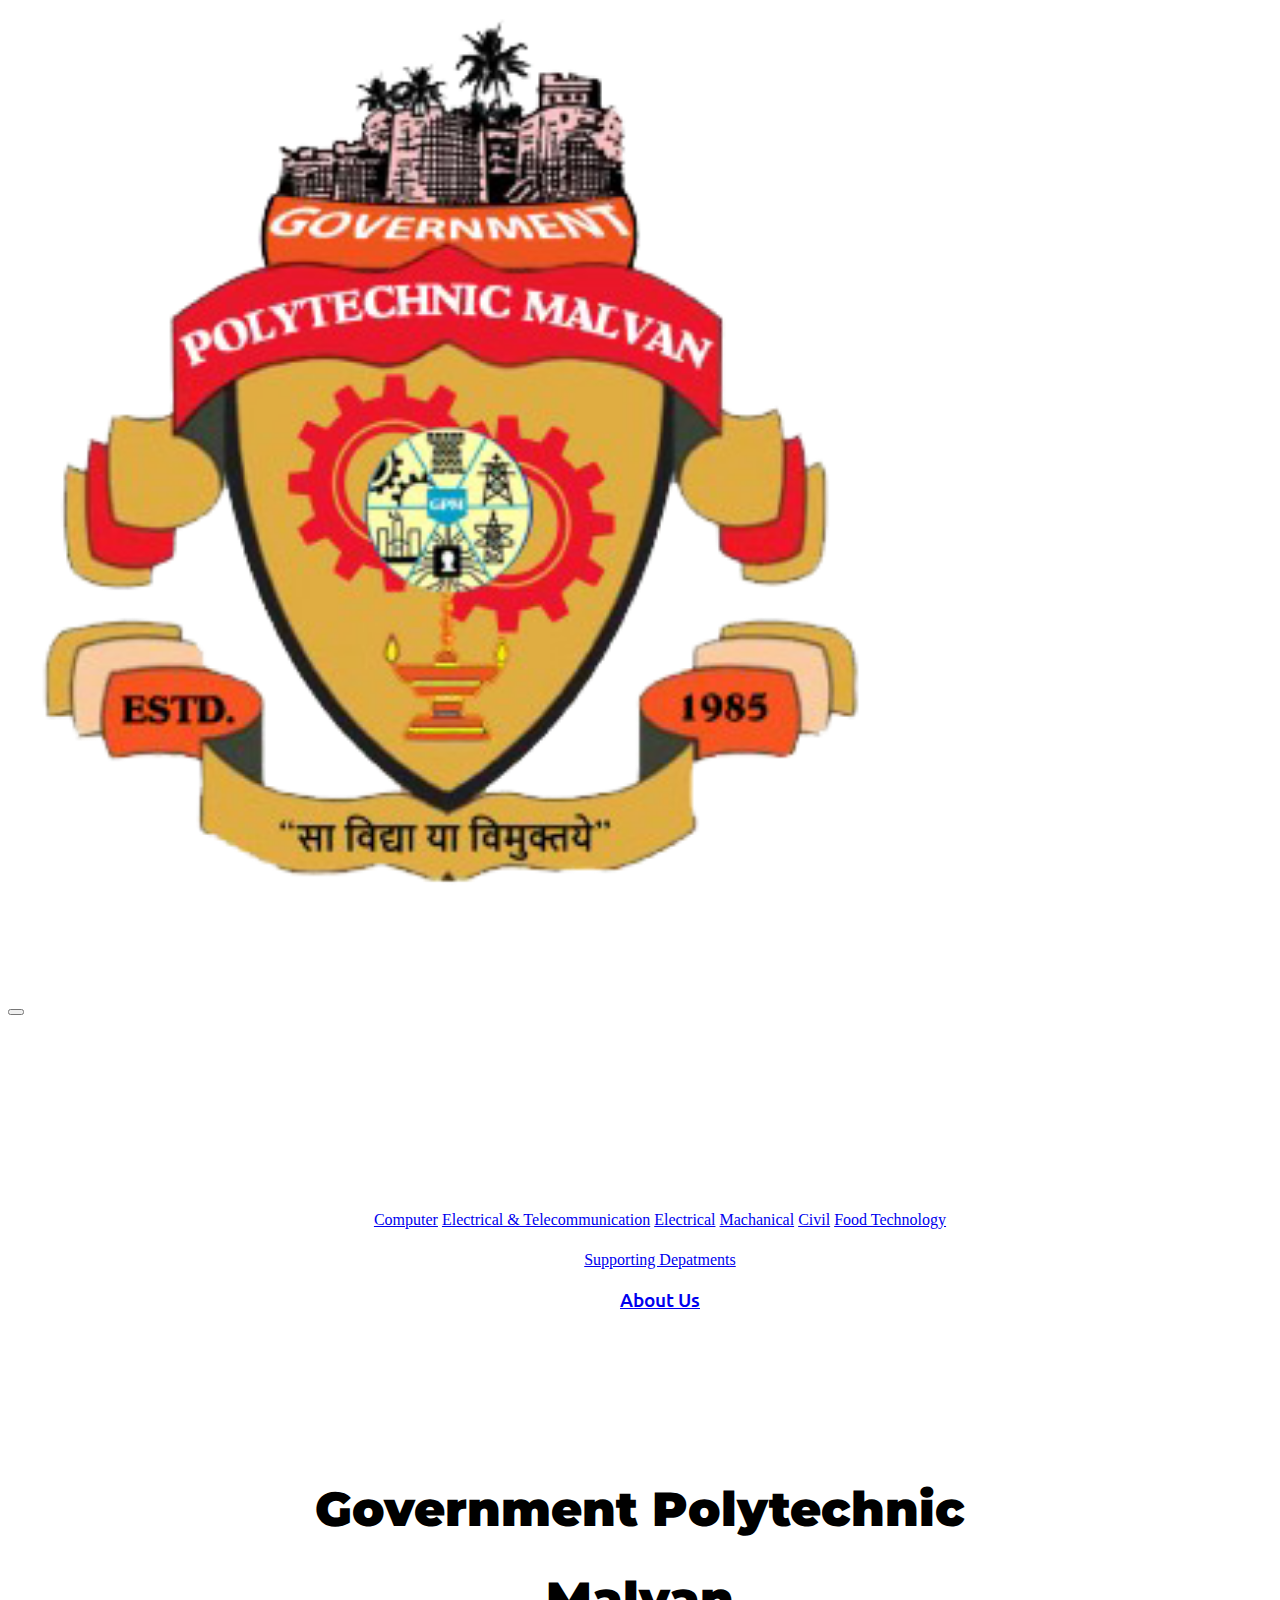
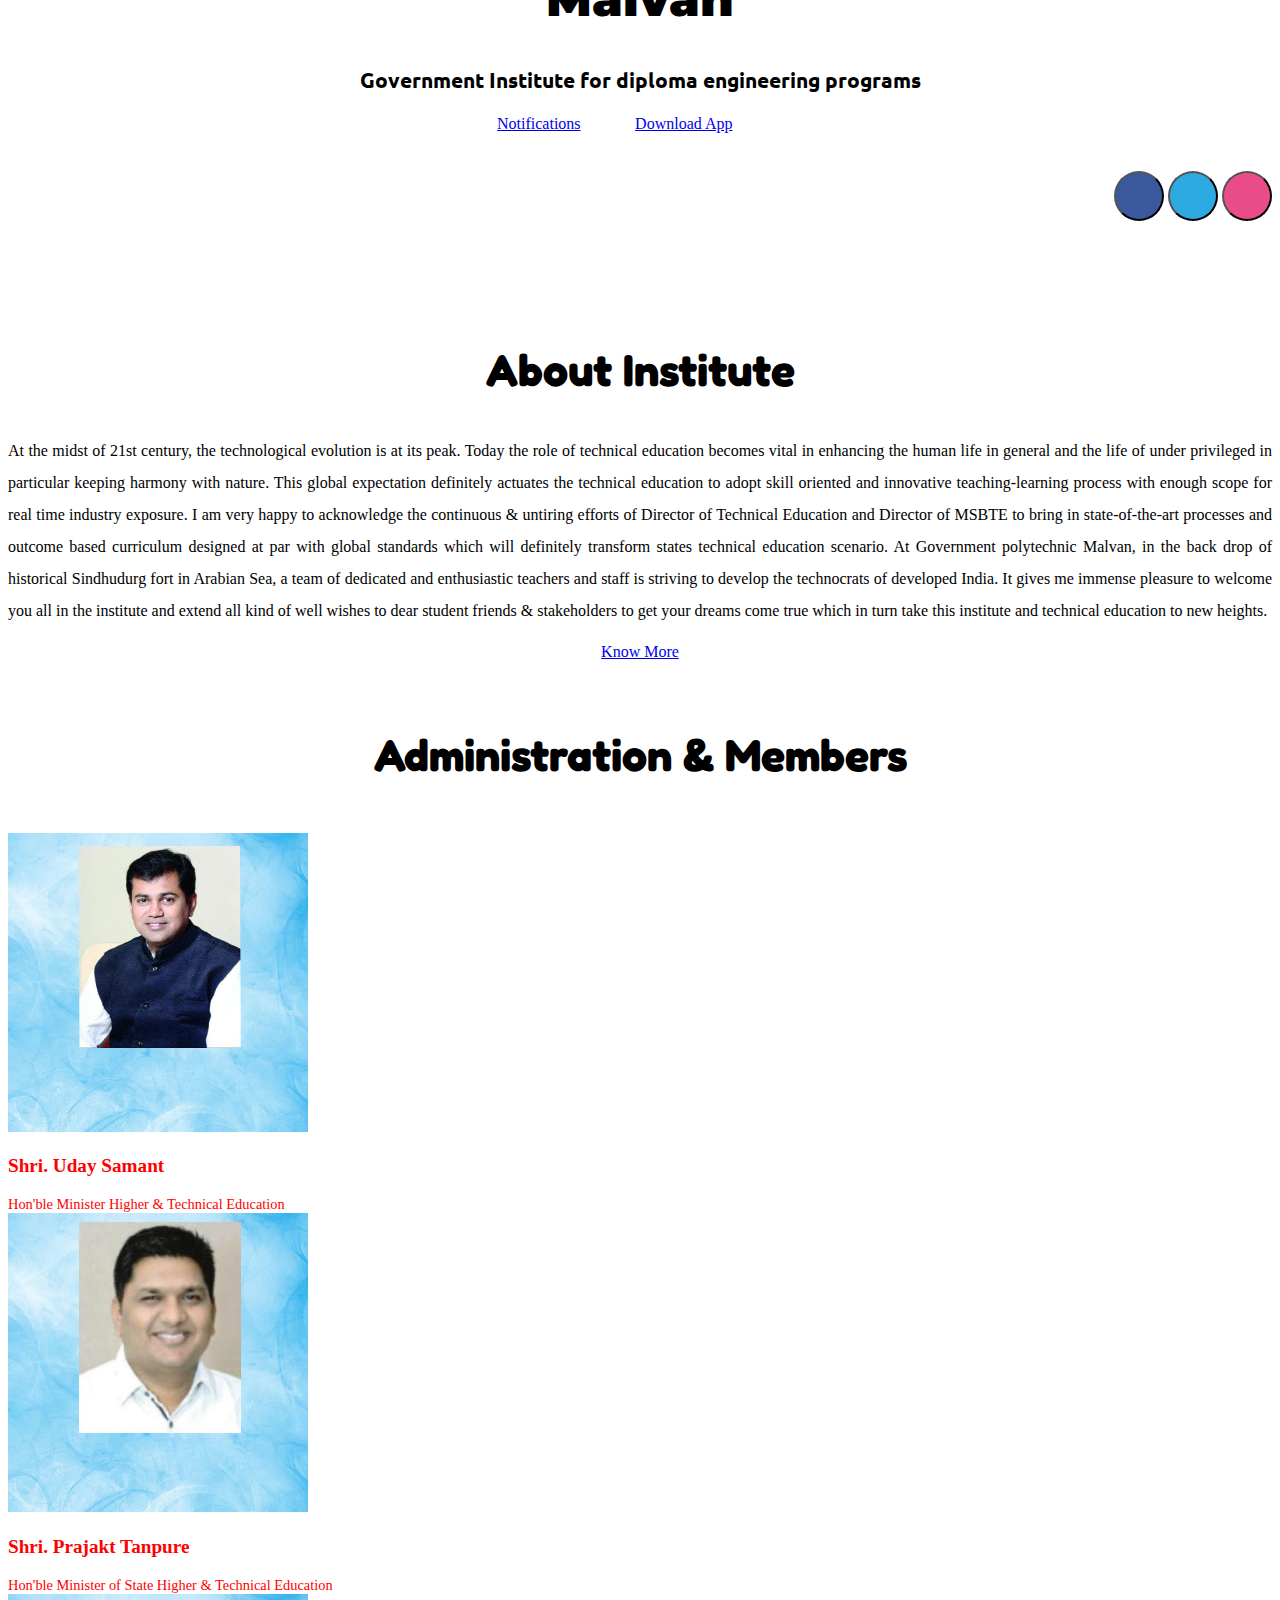
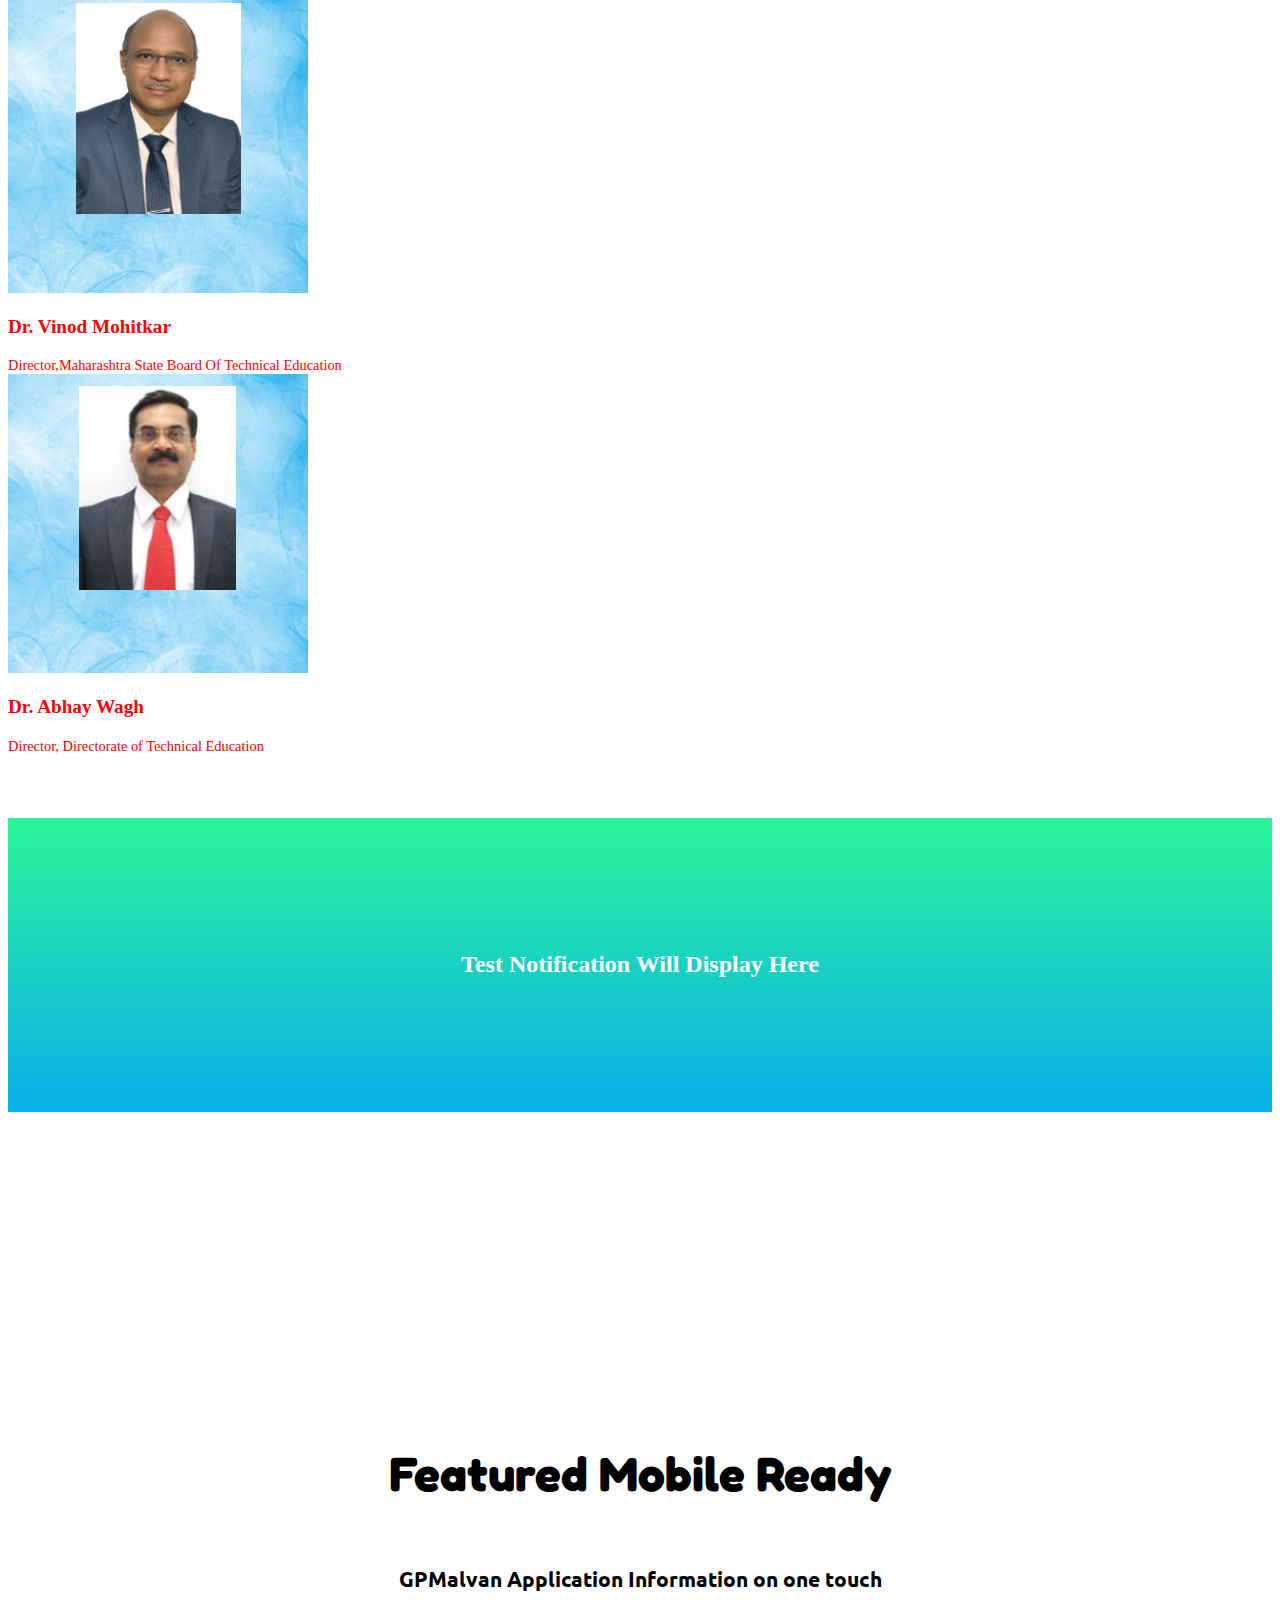
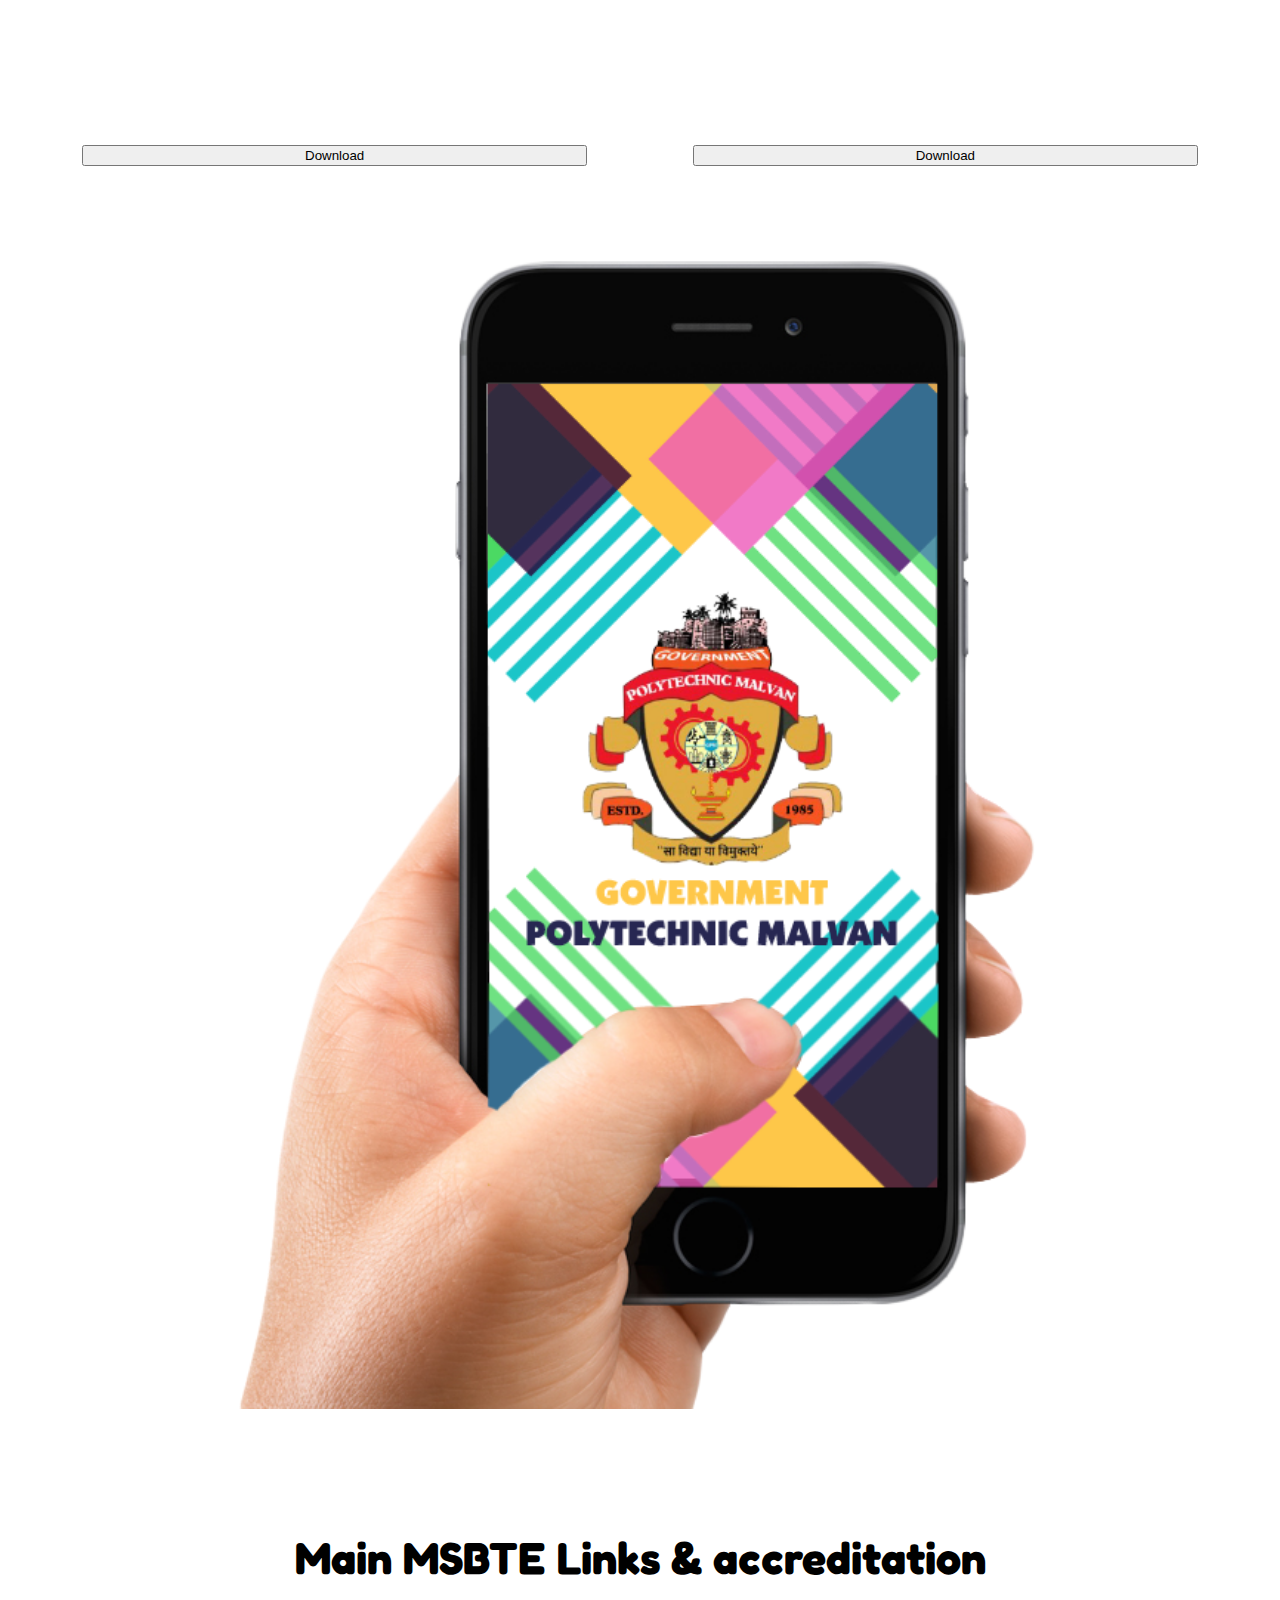
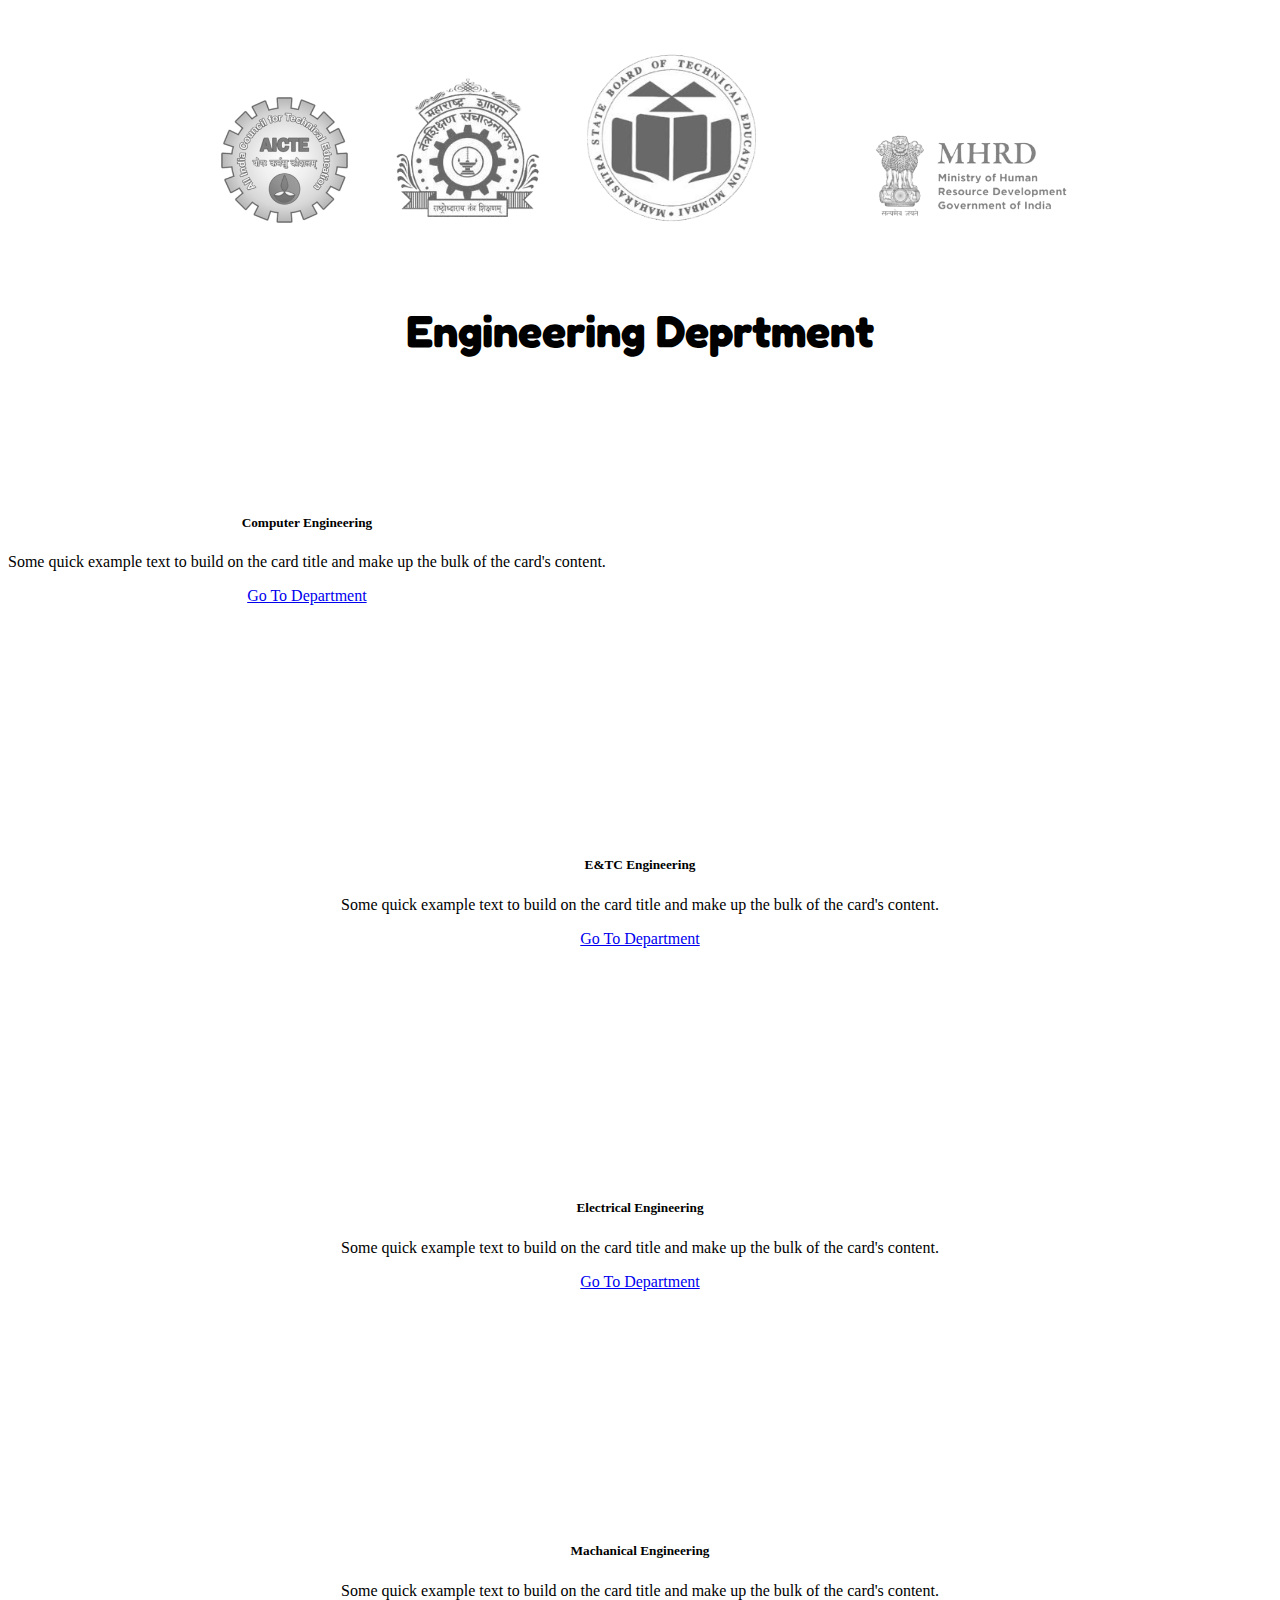
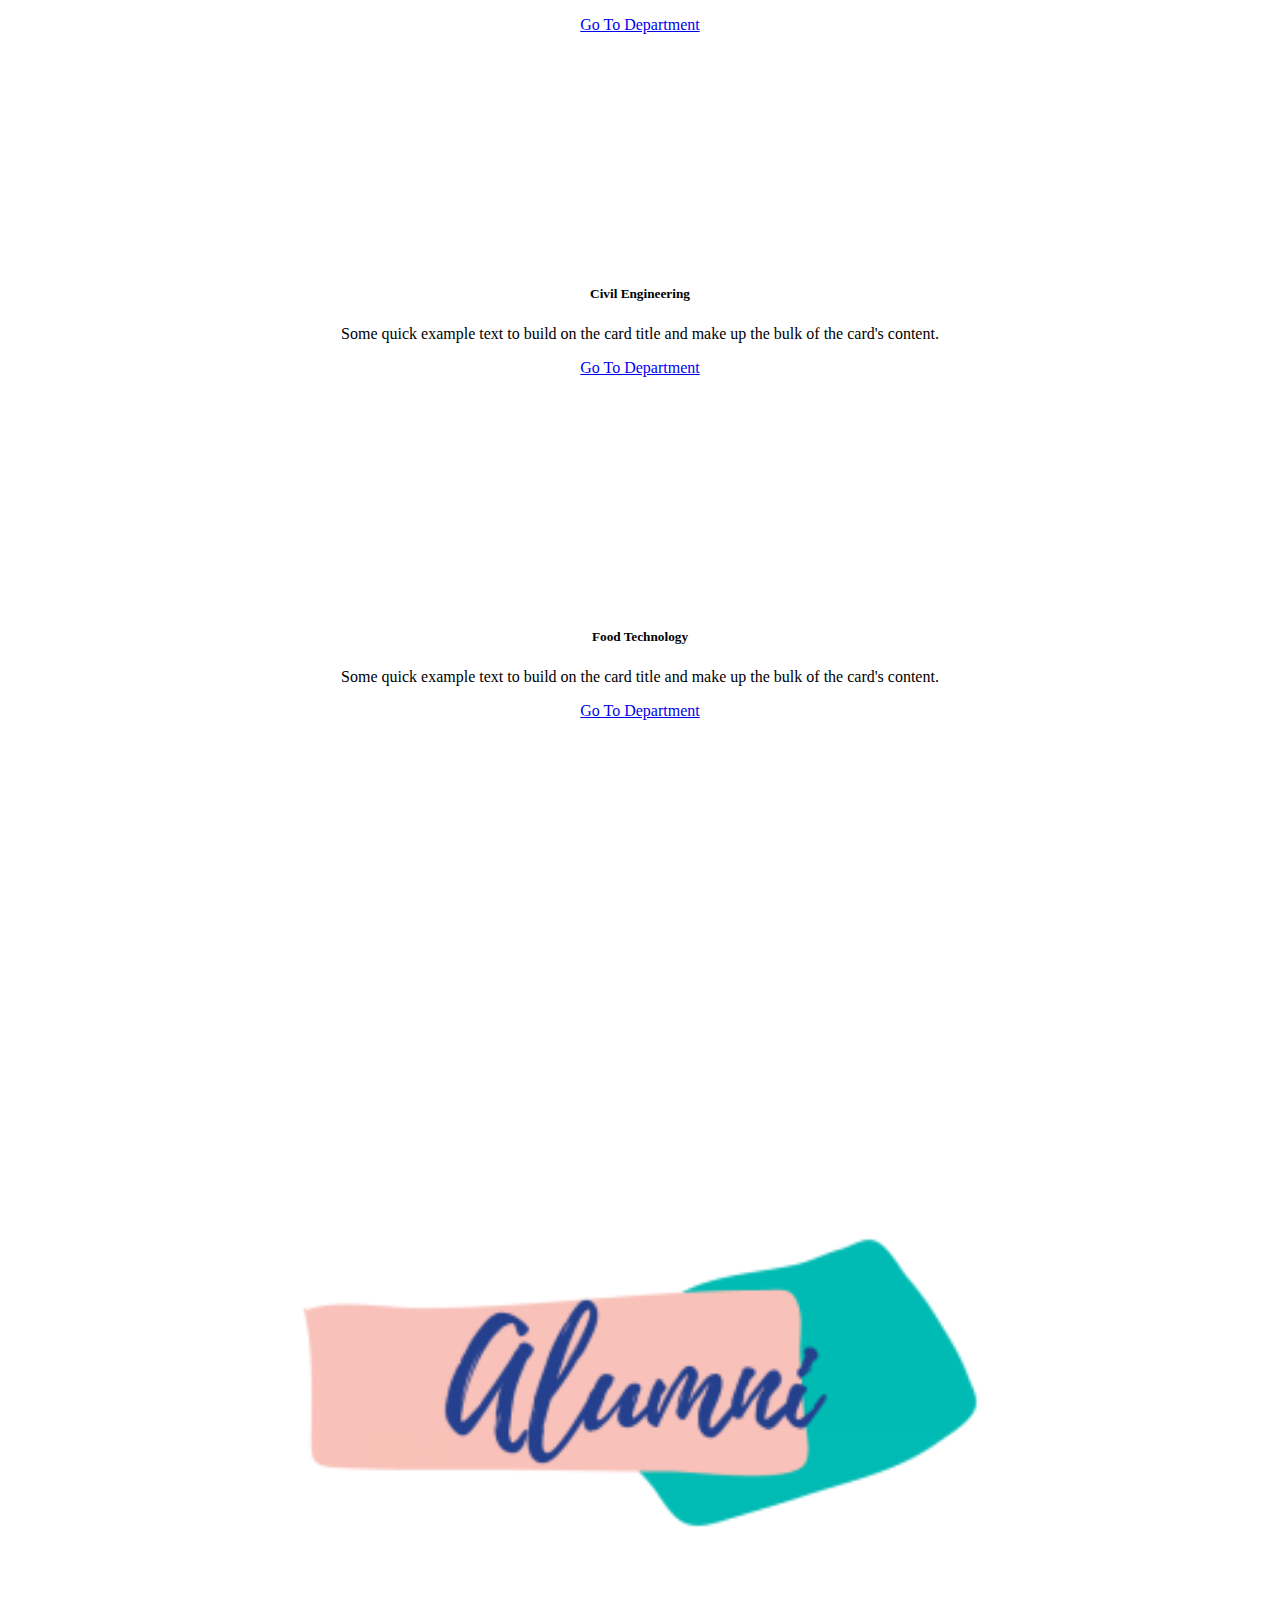
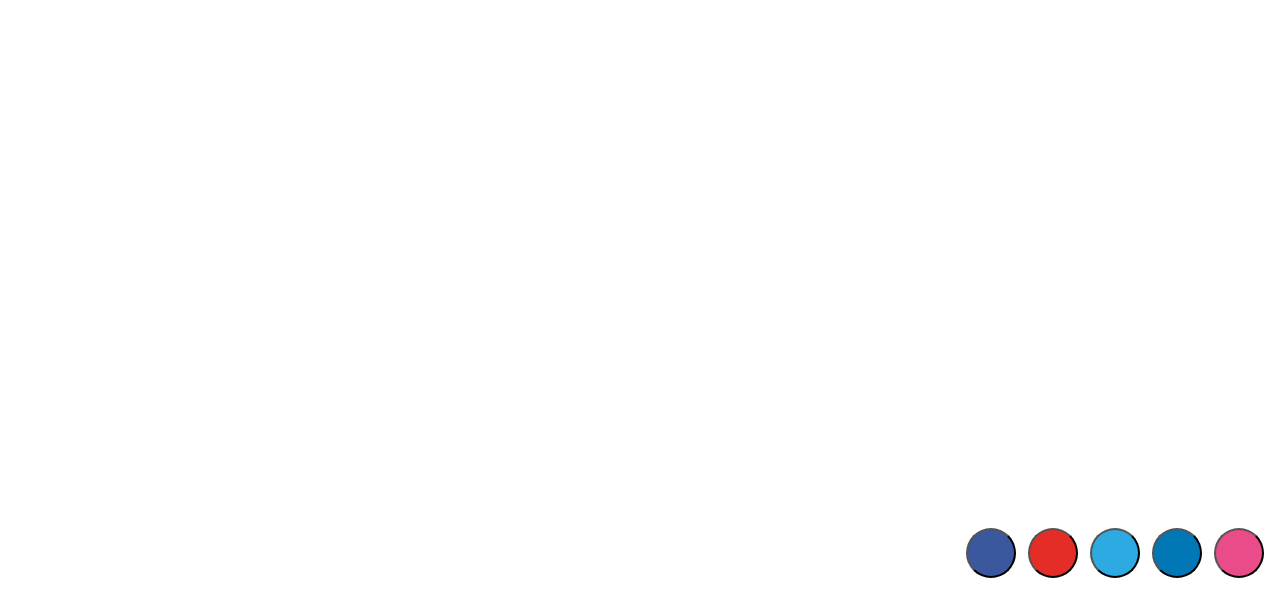
==== commit 56a066f9: "Update index.html" ====
--- a/index.html
+++ b/index.html
@@ -124,9 +124,9 @@
         continuous & untiring efforts of Director of Technical Education and Director of MSBTE to bring in state-of-the-art processes and outcome based curriculum designed at par with global standards which will definitely transform states technical
         education scenario. At Government polytechnic Malvan, in the back drop of historical Sindhudurg fort in Arabian Sea, a team of dedicated and enthusiastic teachers and staff is striving to develop the technocrats of developed India. It gives
         me immense pleasure to welcome you all in the institute and extend all kind of well wishes to dear student friends & stakeholders to get your dreams come true which in turn take this institute and technical education to new heights. </p>
-<div class="abt-pra-btn">
-  <a href="aboutus.html" href="#" class="btn btn-outline-dark btn-lg knowm-button " role="button" aria-pressed="true">Know More</a>
-</div>
+      <div class="abt-pra-btn">
+        <a href="aboutus.html" href="#" class="btn btn-outline-dark btn-lg knowm-button " role="button" aria-pressed="true">Know More</a>
+      </div>
 
     </div>
   </section>
@@ -223,11 +223,11 @@
 
             <h5 style=" font-family: 'Ubuntu', sans-serif; font-size: 1.3rem;margin-top: 5%; text-align:center;" class="app-baseline">GPMalvan Application Information on one touch</h5>
             <div style="text-align:center; margin-top: 12%; margin-bottom: 6%; " class="app-csr-dp">
-            <button type="button" class="btn btn-dark btn-lg app-dawnload-btn android-btn"><i class="fab fa-google-play"></i> Download</button>
-            <button type="button" class="btn btn-outline-dark btn-lg app-dawnload-btn"><i class="fab fa-apple"></i> Download</button>
-            </div>
-            </div>
-            </div>
+              <button type="button" class="btn btn-dark btn-lg app-dawnload-btn android-btn"><i class="fab fa-google-play"></i> Download</button>
+              <button type="button" class="btn btn-outline-dark btn-lg app-dawnload-btn"><i class="fab fa-apple"></i> Download</button>
+            </div>
+          </div>
+        </div>
 
         <div class="col-md-6">
           <div class="phone-image-div">
@@ -247,21 +247,23 @@
       <div style="margin-bottom:5%;" class="container">
         <h1 style="font-family: 'Fredoka One', cursive; font-size:2.8rem;" class="accr-heading">Main MSBTE Links & accreditation</h1>
       </div>
-      <a class="accreditation-links-a" href="https://www.aicte-india.org/" target="_blank">
-        <img class="aicte accreditation-links" src="images/aicte.png" alt="">
-      </a>
-      <a class="accreditation-links-a" href="http://www.dtemaharashtra.gov.in/index.html" target="_blank">
-        <img class="dte accreditation-links" src="images/dte.png" alt="">
-      </a>
-      <a class="accreditation-links-a" href="https://msbte.org.in/" target="_blank">
-        <img class="msbte accreditation-links" src="images/msbte.png" alt="">
-      </a>
-      <a class="accreditation-links-a" href="https://www.maharashtra.gov.in/" target="_blank">
-        <img class="mhshasan accreditation-links" src="images/MhShasan.png" alt="">
-      </a>
-      <a class="accreditation-links-a" href="https://www.mhrd.gov.in/" target="_blank">
-        <img class="mhrd accreditation-links" src="images/mhrd.png" alt="">
-      </a>
+      <div class="container">
+        <a class="accreditation-links-a" href="https://www.aicte-india.org/" target="_blank">
+          <img class="aicte accreditation-links" src="images/aicte.png" alt="">
+        </a>
+        <a class="accreditation-links-a" href="http://www.dtemaharashtra.gov.in/index.html" target="_blank">
+          <img class="dte accreditation-links" src="images/dte.png" alt="">
+        </a>
+        <a class="accreditation-links-a" href="https://msbte.org.in/" target="_blank">
+          <img class="msbte accreditation-links" src="images/msbte.png" alt="">
+        </a>
+        <a class="accreditation-links-a" href="https://www.maharashtra.gov.in/" target="_blank">
+          <img class="mhshasan accreditation-links" src="images/MhShasan.png" alt="">
+        </a>
+        <a class="accreditation-links-a" href="https://www.mhrd.gov.in/" target="_blank">
+          <img class="mhrd accreditation-links" src="images/mhrd.png" alt="">
+        </a>
+      </div>
     </div>
   </section>
   <!--Associates Ends Here-->
@@ -390,7 +392,8 @@
 
           <div class="col-md-4 abt-us-ftr">
             <h3>About Us</h3>
-            <p style="text-align:justify;">Government Polytechnic, Malvan was established in 1985. This Institute imparts technical education at Diploma and is known for its excellence at State level and National level. At present, the Institute offers Diploma programmes in
+            <p style="text-align:justify;">Government Polytechnic, Malvan was established in 1985. This Institute imparts technical education at Diploma and is known for its excellence at State level and National level. At present, the Institute
+              offers Diploma programmes in
               Civil, Mechanical, Electrical, Electronics & communication, Computer and Food Technology as unique course in Maharashtra.</p>
           </div>
 
--- a/css/styles.css
+++ b/css/styles.css
@@ -333,34 +333,31 @@
 }
 
 .aicte{
+width: 10%
+}
+
+.dte{
+width: 12%;
+}
+
+.msbte{
+width: 14%;
+}
+
+.mhshasan{
 width: 12%
-}
-
-.dte{
-width: 14%;
-}
-
-.msbte{
-width: 16%;
-margin-bottom: 5%;
-}
-
-.mhshasan{
-width: 14%
 }
 
 .mhrd{
 width: 20%
 }
 .accreditation-links-a{
-  margin-left: -3%
   transition: .2s;
   text-decoration:none;
 }
 
 .accreditation-links-a:hover{
   opacity: 1;
-margin-top: -12px;
 text-decoration:none;
 }
 
